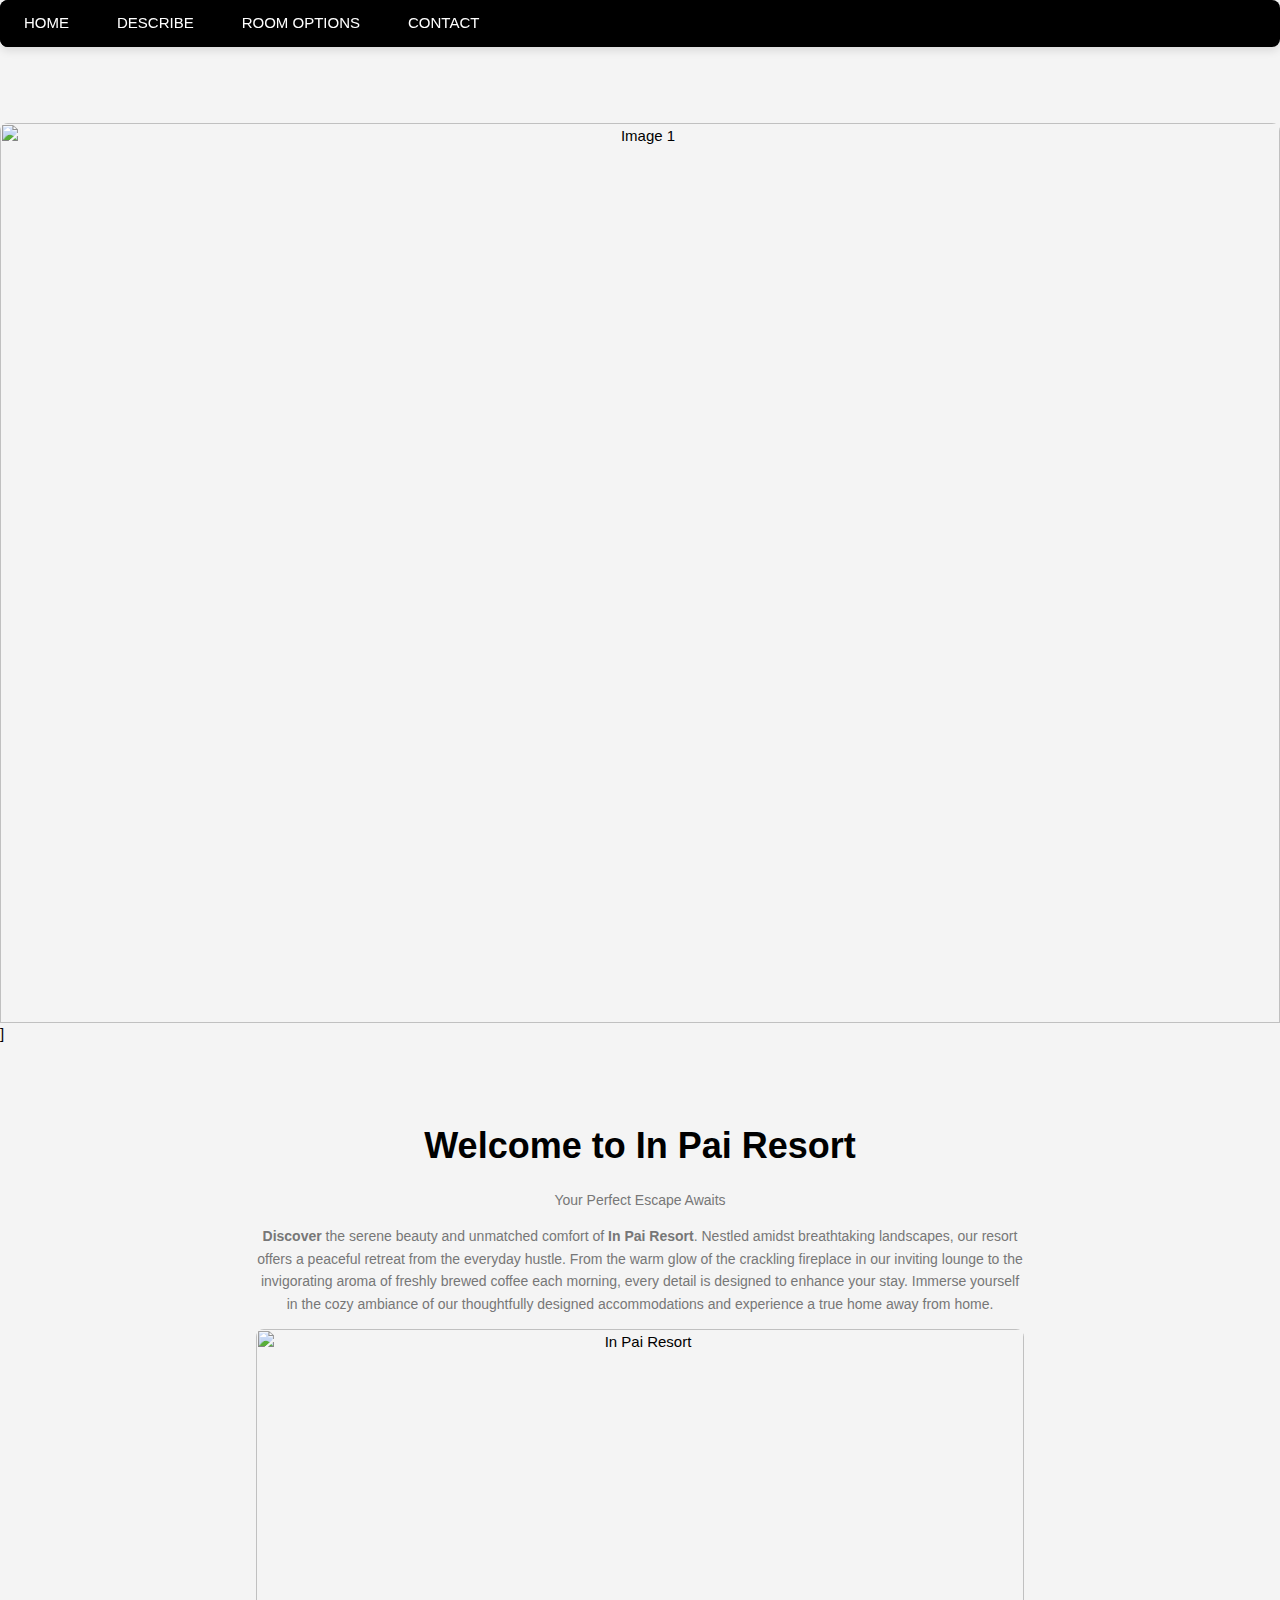
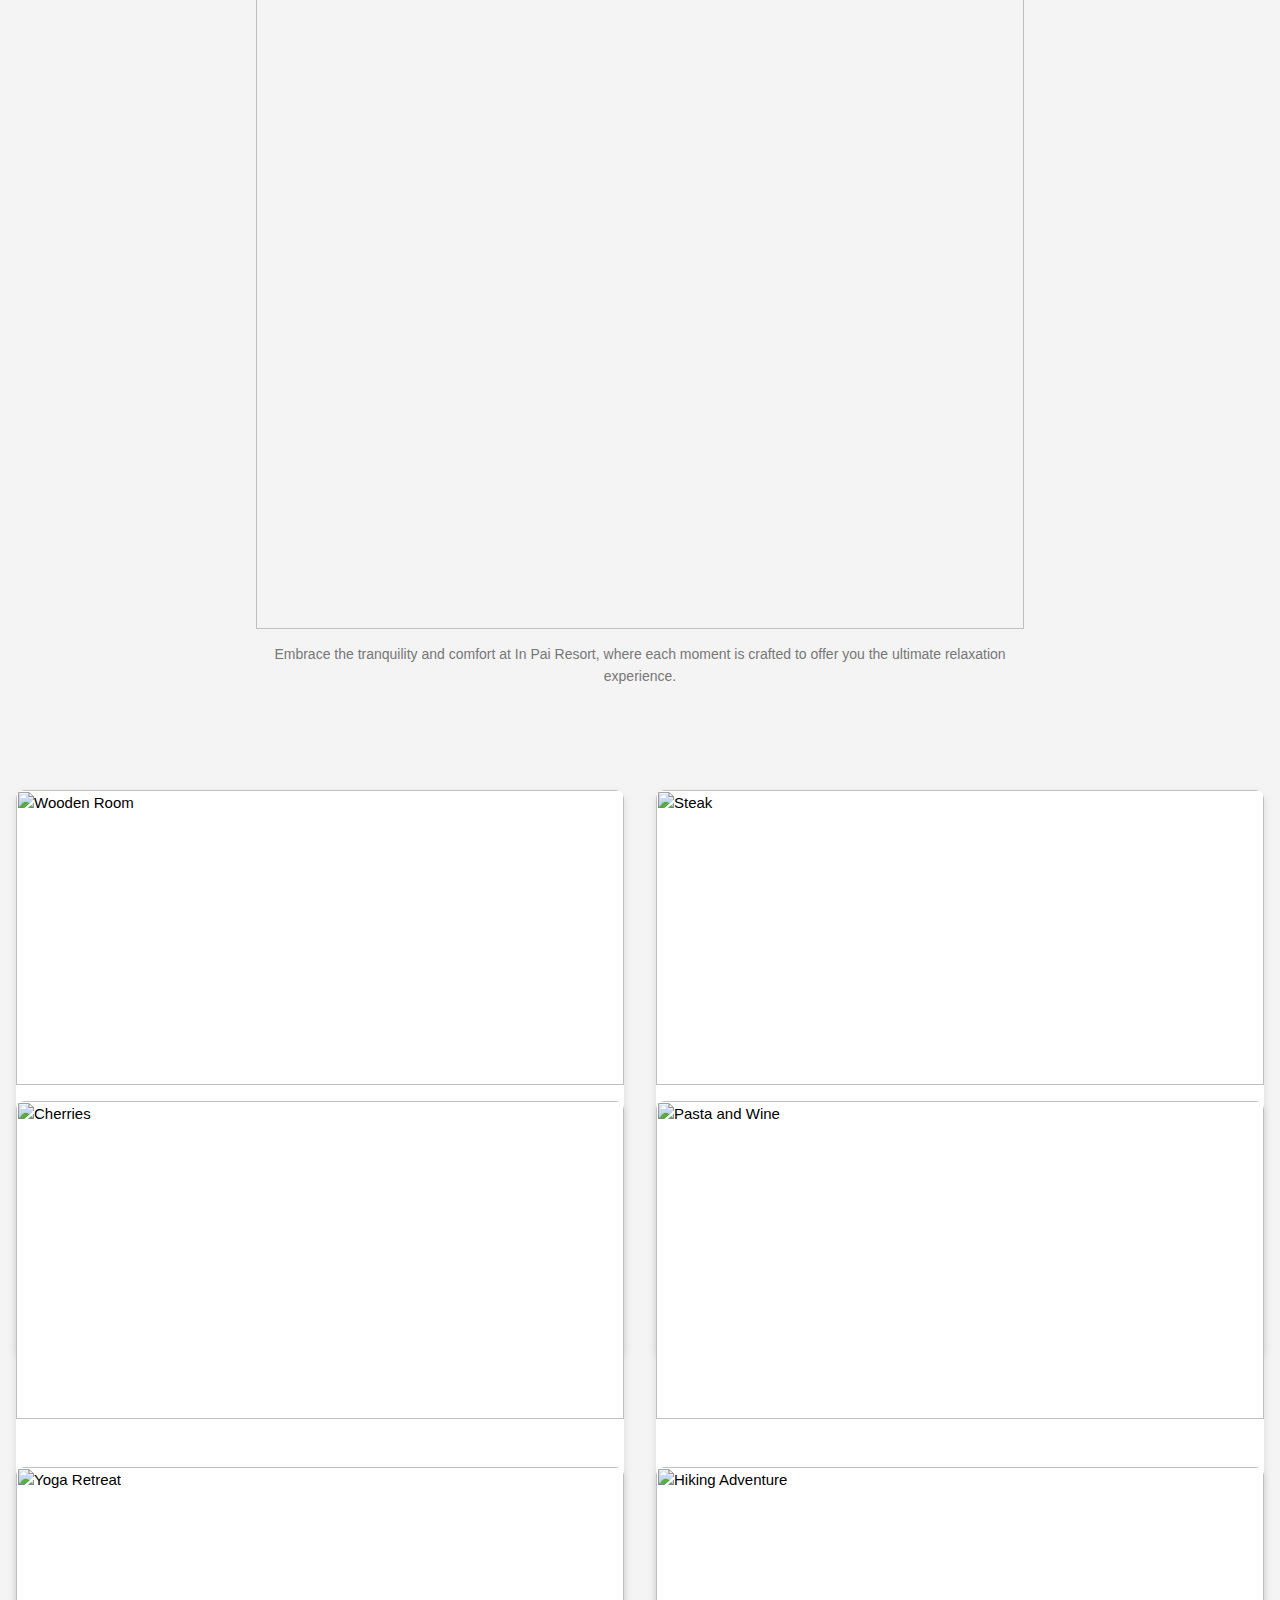
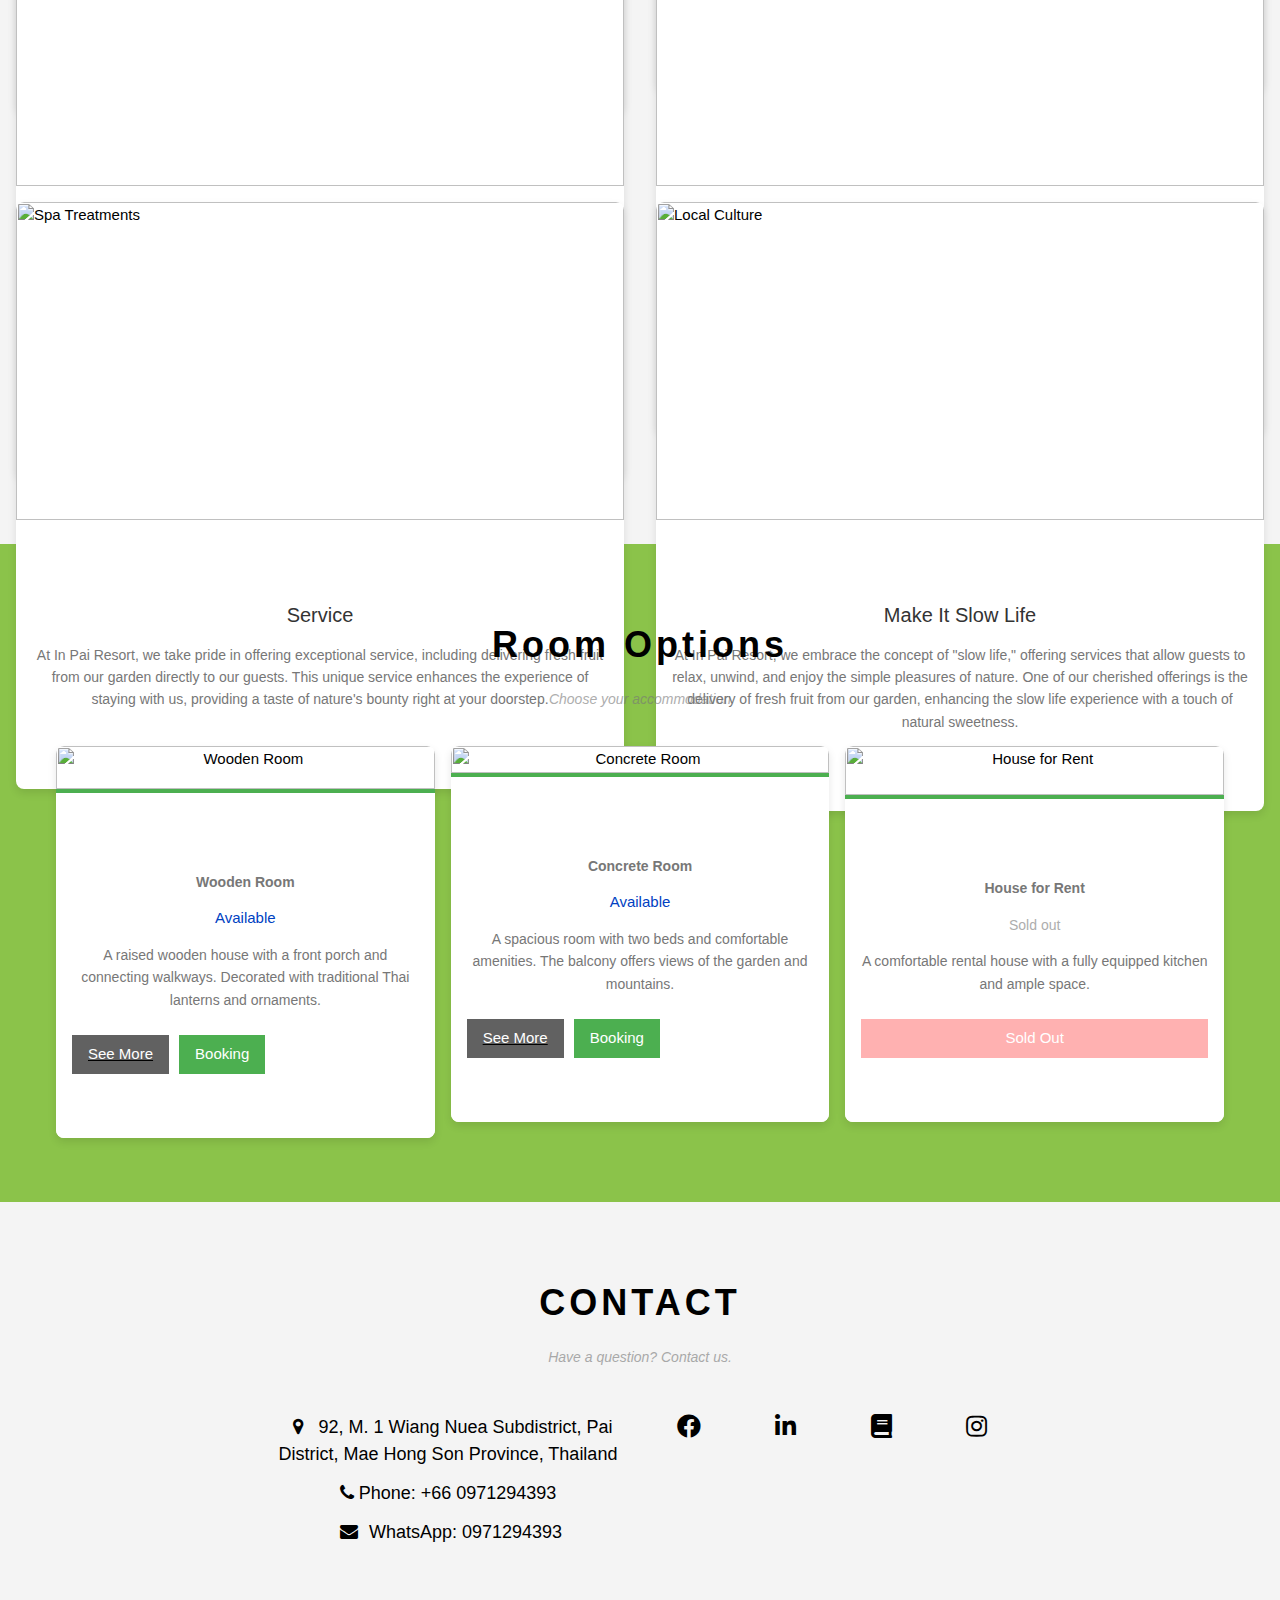
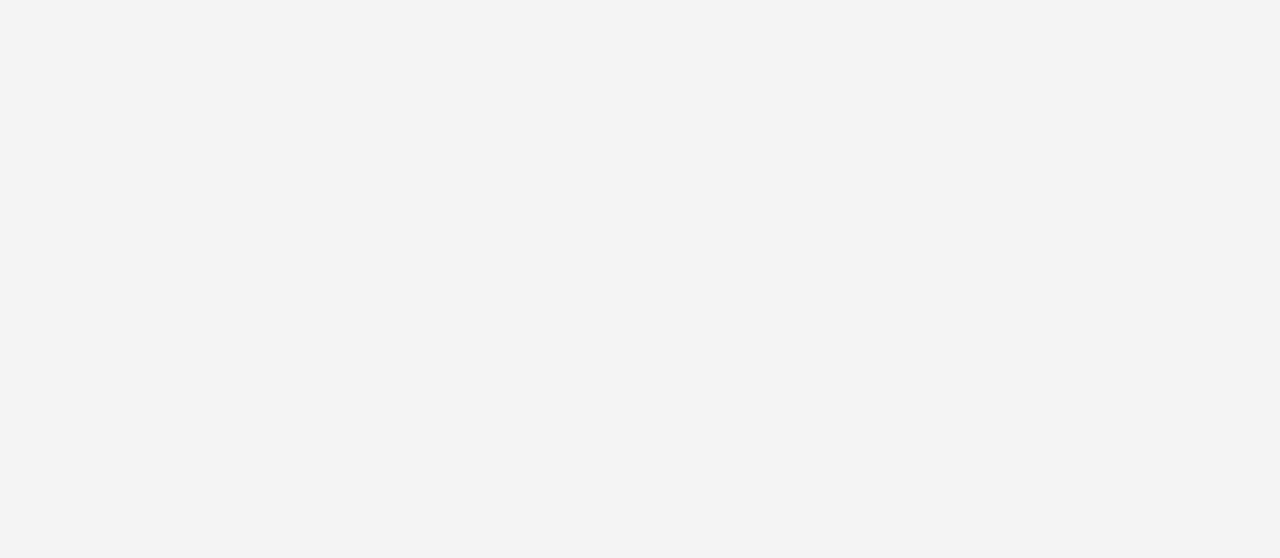
==== index.html @ e246e704 "Add files via upload" ====
!DOCTYPE html>
<html lang="en">
<head>
    <link rel="stylesheet" href="https://cdnjs.cloudflare.com/ajax/libs/font-awesome/5.15.4/css/all.min.css">
    <meta charset="UTF-8">
    <meta name="viewport" content="width=device-width, initial-scale=1">
    <title>In Pai Resort</title>
    <link rel="stylesheet" href="https://www.w3schools.com/w3css/4/w3.css">
    <link href="https://fonts.googleapis.com/css?family=Lato" rel="stylesheet">
    <link rel="stylesheet" href="https://cdnjs.cloudflare.com/ajax/libs/font-awesome/4.7.0/css/font-awesome.min.css">
    <link rel="stylesheet" href="https://unpkg.com/leaflet@1.9.3/dist/leaflet.css" />
    <link rel="stylesheet" href="cssforindex.css
    ">
    <style>
        body {
            font-family: 'Lato', sans-serif;
        }
        .mySlides {
            display: none;
        }
        .w3-bar-item:hover {
            background-color: #7e796e !important;
        }
        .w3-button {
            transition: background-color 1s;
        }
        .map-container {
            height: 500px;
            width: 100%;
            position: relative;
        }
        #map {
            width: 100%;
            height: 100%;
        }
        @media (max-width: 768px) {
            .w3-bar-item {
                display: block;
                text-align: center;
            }
            .map-container {
                height: 300px;
            }
        }
        .mySlides img {
            width: 100%;
            max-width: 1700px;
            height: auto;
        }
        @media only screen and (max-width: 600px) {
            .w3-display-bottommiddle {
                padding: 16px;
                font-size: 12px;
            }
        }
    </style>
</head>

<body>

    <div class="w3-top">
        <div class="w3-bar w3-black w3-card">
            <a class="w3-bar-item w3-button w3-padding-large w3-right w3-hide-large w3-hide-medium" href="javascript:void(0)" onclick="myFunction()" title="Toggle Navigation Menu"><i class="fa fa-bars"></i></a>
            <a href="#" class="w3-bar-item w3-button w3-padding-large w3-hide-small">HOME</a>
            <a href="#describe" class="w3-bar-item w3-button w3-padding-large w3-hide-small">DESCRIBE</a>
            <a href="#room-options" class="w3-bar-item w3-button w3-padding-large w3-hide-small">ROOM OPTIONS</a>
            <a href="#contact" class="w3-bar-item w3-button w3-padding-large w3-hide-small">CONTACT</a>
            <div class="w3-dropdown-hover w3-hide-small">
            </div>
        </div>
    </div>

    <!-- Page content -->
    <div class="w3-content" style="max-width:2000px; margin-top:100px;">
        
        <!-- Slideshow -->
        <div class="mySlides w3-display-container w3-center">
            <img src="fg.jpg" alt="Image 1">
            <div class="w3-display-bottommiddle w3-container w3-text-white w3-padding-32 w3-hide-small">
                <h3></h3>
                <p><b></b></p>
            </div>
        </div>
        <div class="mySlides w3-display-container w3-center">
            <img src="sikmaduck.jpg" alt="Image 2">
            <div class="w3-display-bottommiddle w3-container w3-text-white w3-padding-32 w3-hide-small">
                <h3></h3>
                <p><b></b></p>
            </div>
        </div>
        <div class="mySlides w3-display-container w3-center">
            <img src="ea sport.jpg" alt="Image 3">
            <div class="w3-display-bottommiddle w3-container w3-text-white w3-padding-32 w3-hide-small">
                <h3></h3>
                <p><b>Experience the beauty of Pai.</b></p>
            </div>
        </div>
        ]<meta charset="UTF-8">
        <meta name="viewport" content="width=device-width, initial-scale=1.0">
        <title>In Pai Resort</title>
        <style>
            body {
                font-family: Arial, sans-serif;
                background-color: #f4f4f4;
                margin: 0;
                padding: 0;
            }
    
            .w3-container {
                max-width: 800px;
                margin: auto;
                padding: 64px 16px;
                text-align: center;
            }
    
            .w3-container h2 {
                font-size: 36px;
                font-weight: bold;
                margin-bottom: 16px;
            }
    
            .w3-container p {
                font-size: 18px;
                color: #777;
                line-height: 1.6;
            }
    
            .w3-row-padding {
                display: flex;
                flex-wrap: wrap;
                justify-content: center;
                margin: 0 -8px;
            }
    
            .w3-quarter {
                flex: 0 0 calc(50% - 16px);
                margin: 8px;
                box-sizing: border-box;
            }
    
            .w3-card {
                background-color: white;
                border-radius: 8px;
                box-shadow: 0 4px 8px rgba(0,0,0,0.1);
                transition: transform 0.2s, box-shadow 0.2s;
                overflow: hidden;
            }
    
            .w3-card:hover {
                transform: translateY(-10px);
                box-shadow: 0 8px 16px rgba(0,0,0,0.2);
            }
    
            .w3-container h3 {
                margin: 16px 0 8px;
                font-size: 20px;
                color: #333;
            }
    
            .w3-container p {
                font-size: 14px;
                color: #777;
            }
    
            img {
                border-radius: 8px 8px 0 0;
                width: 100%;
                height: auto;
                transition: transform 0.2s;
            }
    
            .w3-card:hover img {
                transform: scale(1.05);
            }
    
            /* Responsive adjustments */
            @media only screen and (max-width: 768px) {
                .w3-quarter {
                    flex: 0 0 calc(50% - 16px);
                }
            }
    
            @media only screen and (max-width: 600px) {
                .w3-quarter {
                    flex: 0 0 100%;
                }   
            }
        </style>
    </head>
    <body>
    
  <!-- Describe Section -->
<div class="w3-container" id="describe">
    <h2>Welcome to In Pai Resort</h2>
    <p>Your Perfect Escape Awaits</p>
    <p>
        <strong>Discover</strong> the serene beauty and unmatched comfort of <strong>In Pai Resort</strong>. Nestled amidst breathtaking landscapes, our resort offers a peaceful retreat from the everyday hustle. From the warm glow of the crackling fireplace in our inviting lounge to the invigorating aroma of freshly brewed coffee each morning, every detail is designed to enhance your stay. Immerse yourself in the cozy ambiance of our thoughtfully designed accommodations and experience a true home away from home.
    </p>
    <div class="image-container">
        <img src="ignis.jpg" alt="In Pai Resort">
    </div>
    <p>Embrace the tranquility and comfort at In Pai Resort, where each moment is crafted to offer you the ultimate relaxation experience.</p>
</div>



    
    <!-- First Photo Grid -->
    <div class="w3-row-padding w3-padding-16" id="photo-grid">
        <div class="w3-quarter">
            <div class="w3-card">
                <img src="gartden.jpg" alt="Wooden Room">
                <div class="w3-container">
                    <h3>Huge garden</h3>
                    <p>A designated play area with soft grass and colorful play structures ensures that children have their own space to explore and enjoy. For those who love outdoor activities, there are open spaces perfect for yoga, picnics, or simply soaking in the natural surroundings.</p>
                </div>
            </div>
        </div>
        <div class="w3-quarter">
            <div class="w3-card">
                <img src="kitchen.jpg" alt="Steak">
                <div class="w3-container">
                    <h3>Small kitchen for sharing</h3>
                    <p>This small kitchen for sharing provides all the necessary amenities to prepare delicious meals in a comfortable and welcoming environment, encouraging a sense of community among guests at In Pai Resort.</p>
                </div>
            </div>
        </div>
        <div class="w3-quarter">
            <div class="w3-card">
                <img src="usefull.jpg" alt="Cherries">
                <div class="w3-container">
                    <h3>Mountain Views:
                       
                    
                    </h3>
                    <p> From every vantage point in the resort, guests can marvel at the towering mountains that encircle the property.
                        Sunrise and Sunset:
                        The resort's elevated position offers unparalleled views of both sunrise and sunset.
                        Quiet Ambiance:
The resort's secluded location ensures a super quiet and peaceful environment, free from the hustle and bustle of city life.</p>
                </div>
            </div>
        </div>
        <div class="w3-quarter">
            <div class="w3-card">
                <img src="koifhis.jpg" alt="Pasta and Wine">
                <div class="w3-container">
                    <h3>Supper cozy and peaceful</h3>
                    <p>In Pai Resort provides an exceptionally cozy and peaceful environment, making it an ideal retreat for those seeking comfort and tranquility. The resort's design and amenities ensure that every guest feels at home while enjoying the serene beauty of the surrounding nature.</p>
                </div>
            </div>
        </div>
    </div>
    </style>
</head>
<body>
    <!-- Second Photo Grid -->
    <div class="w3-row-padding w3-padding-16" id="activities">
        <div class="w3-quarter">
            <div class="w3-card">
                <img src="sf.jpg" alt="Yoga Retreat" style="width:100%;">
                <div class="w3-container">
                    <h3>Yoga and Exercise</h3>
                    <p>At In Pai Resort, guests have the perfect opportunity to engage in yoga and exercise amidst the serene beauty of the big garden, especially in the peaceful hours of the morning. This experience not only promotes physical well-being but also offers a deep connection with nature.</p>
                </div>
            </div>
        </div>
        <div class="w3-quarter">
            <div class="w3-card">
                <img src="my nig.jpeg" alt="Hiking Adventure" style="width:100%;">
                <div class="w3-container">
                    <h3>Hygiene Factors</h3>
                    <p>Even though In Pai Resort is a small accommodation, it places a high priority on health and cleanliness to ensure that every guest enjoys a clean, safe, and comfortable experience.</p>
                </div>
            </div>
        </div>
        <div class="w3-quarter">
            <div class="w3-card">
                <img src="kid.jpg" alt="Spa Treatments" style="width:100%;">
                <div class="w3-container">
                    <h3>Service</h3>
                    <p>At In Pai Resort, we take pride in offering exceptional service, including delivering fresh fruit from our garden directly to our guests. This unique service enhances the experience of staying with us, providing a taste of nature's bounty right at your doorstep.</p>
                </div>
            </div>
        </div>
        <div class="w3-quarter">
            <div class="w3-card">
                <img src="ui.jpeg" alt="Local Culture" style="width:100%;">
                <div class="w3-container">
                    <h3>Make It Slow Life</h3>
                    <p>At In Pai Resort, we embrace the concept of "slow life," offering services that allow guests to relax, unwind, and enjoy the simple pleasures of nature. One of our cherished offerings is the delivery of fresh fruit from our garden, enhancing the slow life experience with a touch of natural sweetness.</p>
                </div>
            </div>
        </div>
    </div>
</body>
</html>



<!-- Room Options Section -->
<div class="w3-light-green" id="room-options">
    <div class="w3-container w3-content w3-padding-64" style="max-width:1200px;">
        <h2 class="w3-wide w3-center">Room Options</h2>
        <p class="w3-opacity w3-center"><i>Choose your accommodation</i></p><br>
        
        <!-- Flexbox Container -->
        <div class="room-options-container">
            <div class="w3-card room-card">
                <img src="wooden.jpg" alt="Wooden Room" class="room-image w3-hover-opacity" onclick="openLightbox();currentSlide(1)">
                <div class="w3-container w3-white room-content">
                    <div>
                        <p><b>Wooden Room</b></p>
                        <font color="#0041C2">Available</font>
                        <p>A raised wooden house with a front porch and connecting walkways. Decorated with traditional Thai lanterns and ornaments.</p>
                    </div>
                    <div class="room-buttons">
                        <a href="busy.html" target="_blank">
                            <button class="w3-button w3-block w3-dark-grey">See More</button>
                        </a>
                        <a href="https://www.booking.com/hotel/th/inpaayriis-rth-paay123456789101112131415161718192021.th.html?label=pc-th-booking-booking-sd-yqat&sid=d4f97572cb69afcca6b08610595db63a&aid=348858&ucfs=1&arphpl=1&dest_id=8394091&dest_type=hotel&group_adults=2&req_adults=2&no_rooms=1&group_children=0&req_children=0&hpos=1&hapos=1&sr_order=popularity&srpvid=2b5122c4d2710465&srepoch=1720760211&from=searchresults#hotelTmpl" class="w3-button w3-green">Booking</a>
                    </div>
                </div>
            </div>

            <div class="w3-card w3-margin-bottom room-card">
                <img src="concrete.jpg" alt="Concrete Room" class="room-image w3-hover-opacity" />
                <div class="w3-container w3-white room-content">
                    <div>
                        <p><b>Concrete Room</b></p>
                        <font color="#0041C2">Available</font>
                        <p>A spacious room with two beds and comfortable amenities. The balcony offers views of the garden and mountains.</p>
                    </div>
                    <div class="room-buttons">
                        <a href="busy.html" target="_blank">
                            <button class="w3-button w3-block w3-dark-grey">See More</button>
                        </a>
                        <a href="https://www.booking.com/hotel/th/inpaayriis-rth-paay123456789101112131415161718192021.th.html?label=pc-th-booking-booking-sd-yqat&sid=d4f97572cb69afcca6b08610595db63a&aid=348858&ucfs=1&arphpl=1&dest_id=8394091&dest_type=hotel&group_adults=2&req_adults=2&no_rooms=1&group_children=0&req_children=0&hpos=1&hapos=1&sr_order=popularity&srpvid=2b5122c4d2710465&srepoch=1720760211&from=searchresults#hotelTmpl" class="w3-button w3-green">Booking</a>
                    </div>
                </div>
            </div>
        
            <div class="w3-card w3-margin-bottom room-card">
                <img src="ew.jpg" alt="House for Rent" class="room-image w3-hover-opacity" />
                <div class="w3-container w3-white room-content">
                    <div>
                        <p><b>House for Rent</b></p>
                        <p class="w3-opacity available">Sold out</p>
                        <p>A comfortable rental house with a fully equipped kitchen and ample space.</p>
                    </div>
                    <div class="room-buttons">
                        <button class="w3-button w3-block" style="background-color: red; color: white; border: none;" disabled>Sold Out</button>
                    </div>
                </div>
            </div>
        </div>
    </div>
</div>


</style>


      
<!-- Contact Section -->
<div class="w3-container w3-content w3-padding-64" style="max-width:800px" id="contact">
    <h2 class="w3-wide w3-center">CONTACT</h2>
    <p class="w3-opacity w3-center"><i>Have a question? Contact us.</i></p>
    <div class="w3-row w3-padding-32">
        <div class="w3-col m6 w3-large w3-margin-bottom contact-info">
            <i class="fa fa-map-marker" style="width:30px"></i> 92, M. 1 Wiang Nuea Subdistrict, Pai District, Mae Hong Son Province, Thailand<br>
            <a href="tel:+66971294393" class="w3-bar-item w3-button w3-padding-large w3-hide-small">
                <i class="fa fa-phone"></i> Phone: +66 0971294393
            </a><br>
            <i class="fa fa-envelope" style="width:30px"></i> WhatsApp: 0971294393<br>
        </div>
        
        <div class="w3-col m6 social-icons-container">
            <div class="social-icons">
                <a href="https://www.facebook.com/p/อินปาย-รีสอร์ทที่พัก-ธรรมชาติ-อปาย-จแม่ฮ่องสอน-Inpai-Resort-100075951621944/?locale=lv_LV&paipv=0&eav=AfaXboEZgVq3Zqk0ccB6xohDxWvKclvdapgMsZ6XYUPrliHJXfHIl1E-4OBZxVK12fY&_rdr" target="_blank"><i class="fab fa-facebook-f fa-2x"></i></a>
                <a href="https://www.agoda.com/" target="_blank"><i class="fab fa-linkedin-in fa-2x"></i></a>
                <a href="https://www.booking.com/" target="_blank"><i class="fas fa-book fa-2x"></i></a>
                <a href="https://www.instagram.com/" target="_blank"><i class="fab fa-instagram fa-2x"></i></a>
            </div>
        </div>
    </div>
</div>

<style>
    .social-icons-container {
        display: flex;
        justify-content: center;
        align-items: center;
        flex-wrap: wrap;
    }

    .social-icons {
        display: flex;
        justify-content: space-around;
        align-items: center;
        width: 100%;
    }

    .social-icons a {
        color: inherit;
        text-decoration: none;
        margin: 0 10px;
    }
    
    .social-icons a i {
        font-size: 24px; /* Adjust the icon size */
    }

    @media screen and (max-width: 600px) {
        .social-icons a i {
            font-size: 20px; /* Adjust the icon size for smaller screens */
        }
    }
</style>

<script src="https://kit.fontawesome.com/a076d05399.js"></script>

<!-- Leaflet Map -->
<div class="map-container">
    <div id="map"></div>
</div>

<script src="https://unpkg.com/leaflet@1.9.3/dist/leaflet.js"></script>
<script>
    var map = L.map('map').setView([19.3918236, 98.4507222], 15);
    L.tileLayer('https://{s}.tile.openstreetmap.org/{z}/{x}/{y}.png', {
        attribution: '&copy; <a href="https://www.openstreetmap.org/copyright">OpenStreetMap</a> contributors'
    }).addTo(map);
    L.marker([19.3918236, 98.4507222]).addTo(map)
        .bindPopup('In Pai Resort')
        .openPopup();
</script>

<script>
    var slideIndex = 0;
    carousel();

    function carousel() {
        var i;
        var x = document.getElementsByClassName("mySlides");
        for (i = 0; i < x.length; i++) {
            x[i].style.display = "none";
        }
        slideIndex++;
        if (slideIndex > x.length) {slideIndex = 1}
        x[slideIndex-1].style.display = "block";
        setTimeout(carousel, 2000); // Change image every 2 seconds
    }

    function myFunction() {
        var x = document.getElementById("navDemo");
        if (x.className.indexOf("w3-show") == -1) {
            x.className += " w3-show";
        } else {
            x.className = x.className.replace(" w3-show", "");
        }
    }
</script>
---- cssforindex.css ----
/* Flexbox Container for Room Options */
.room-options-container {
    display: flex;
    flex-wrap: wrap;
    gap: 16px;
    justify-content: center;
}

/* Flex Item for each Room Card */
.room-card {
    flex: 1 1 calc(33.333% - 32px); /* Adjust the percentage as needed */
    display: flex;
    flex-direction: column;
    box-shadow: 0 8px 16px rgba(0,0,0,0.3);
    border-radius: 8px;
    overflow: hidden;
}

/* Responsive adjustments */
@media (max-width: 768px) {
    .room-card {
        flex: 1 1 calc(50% - 32px);
    }
}

@media (max-width: 480px) {
    .room-card {
        flex: 1 1 100%;
    }
}

/* Styling for Room Image */
.room-image {
    width: 100%;
    border-bottom: 4px solid #4CAF50;
}

/* Styling for Room Content */
.room-content {
    flex: 1;
    display: flex;
    flex-direction: column;
    padding: 20px;
}

/* Styling for Room Buttons */
.room-buttons {
    display: flex;
    gap: 10px;
    margin-top: 10px;
}
/* Base styles */
#w3-container {
    background: #f5f5dc;
    padding: 60px 20px;
    border-radius: 20px;
    box-shadow: 0 12px 24px rgba(0, 0, 0, 0.15);
    max-width: 900px;
    margin: 40px auto;
    text-align: center;
    display: grid;
    grid-template-columns: 1fr;
    gap: 20px;
}

#w3-container h2 {
    font-weight: bold;
    font-size: 28px; /* Increase font size */
    color: #000000; /* Change color to black */
    margin-bottom: 20px;
    text-transform: uppercase;
    letter-spacing: 1px;
}

#w3-container p {
    font-size: 20px; /* Increase font size */
    color: #000000; /* Change color to black */
    line-height: 1.8;
    margin: 0;
}

#w3-container img {
    width: 100%;
    max-width: 750px;
    border-radius: 12px;
    box-shadow: 0 8px 16px rgba(0, 0, 0, 0.2);
}

@media (min-width: 768px) {
    #w3-container {
        grid-template-columns: 1fr 1fr;
        text-align: left;
    }

    #w3-container h2, #w3-container p {
        font-size: 22px; /* Adjust font size for larger screens */
    }
}
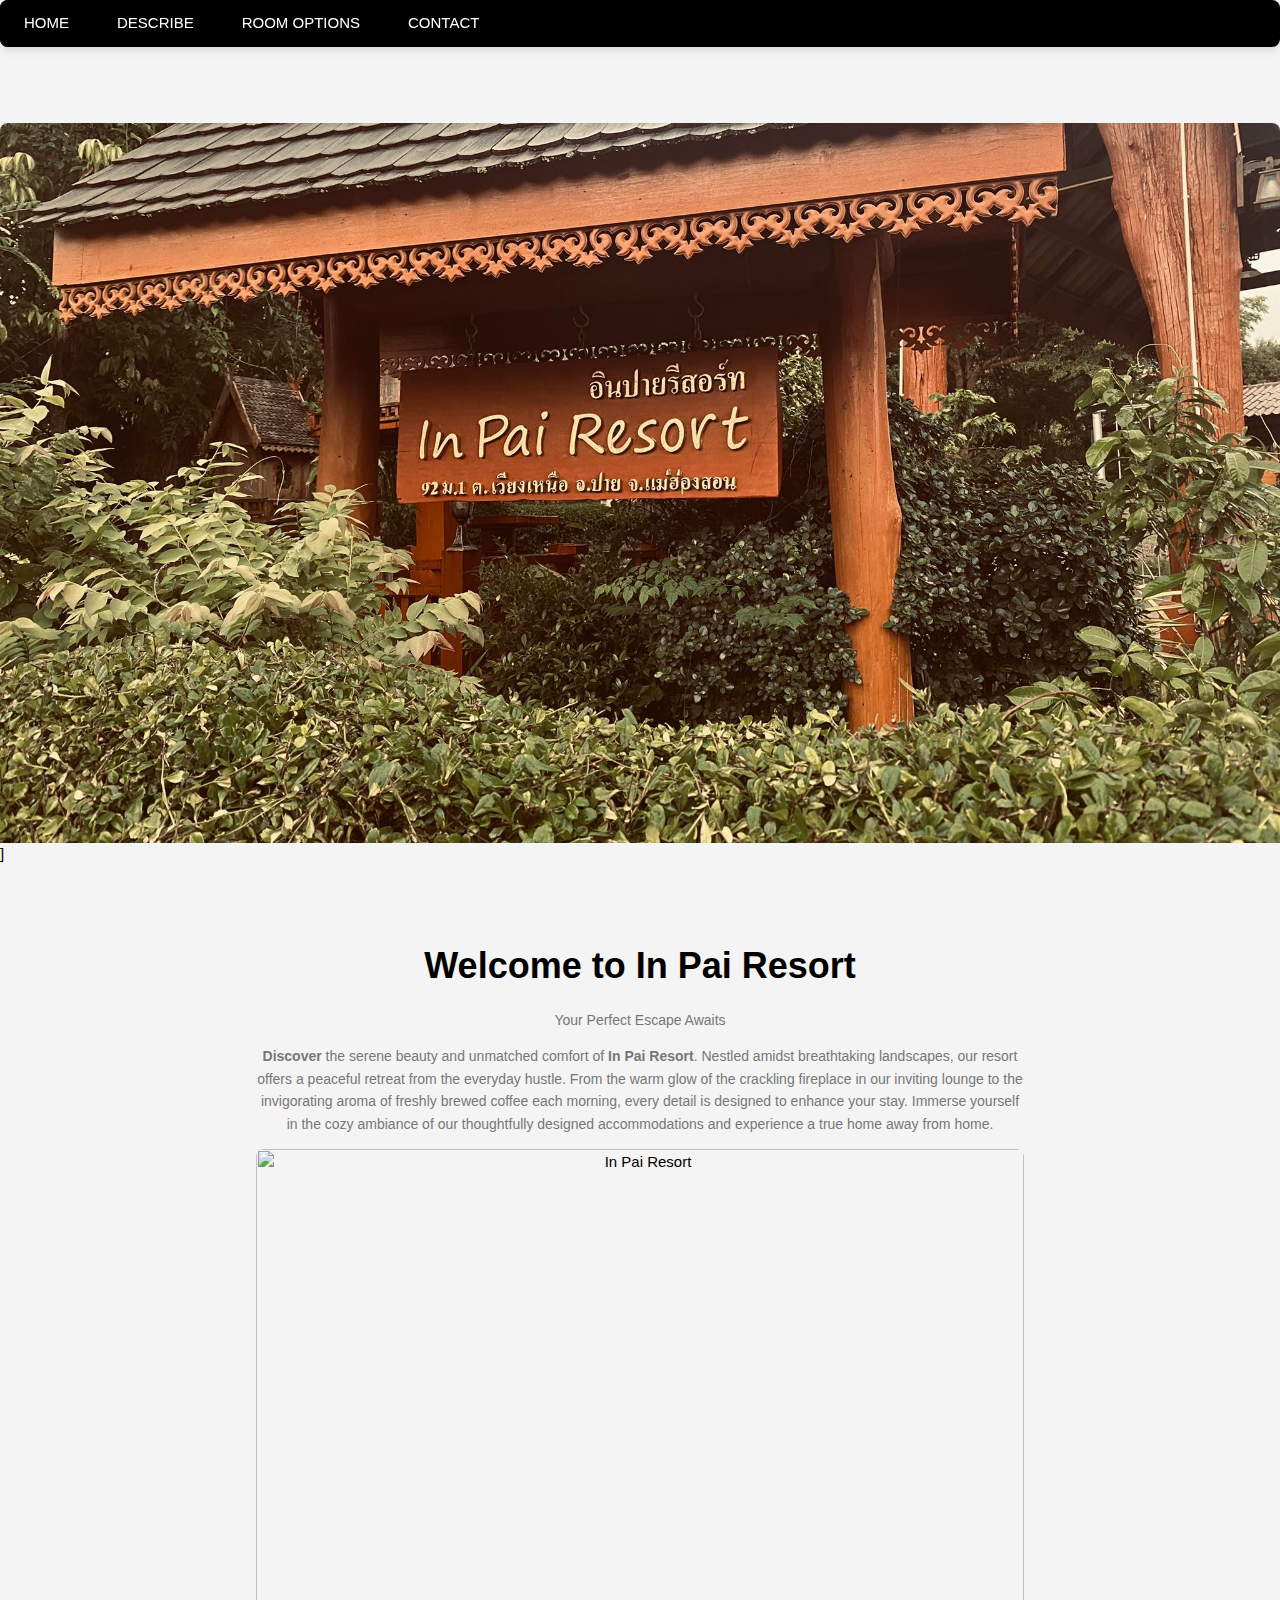
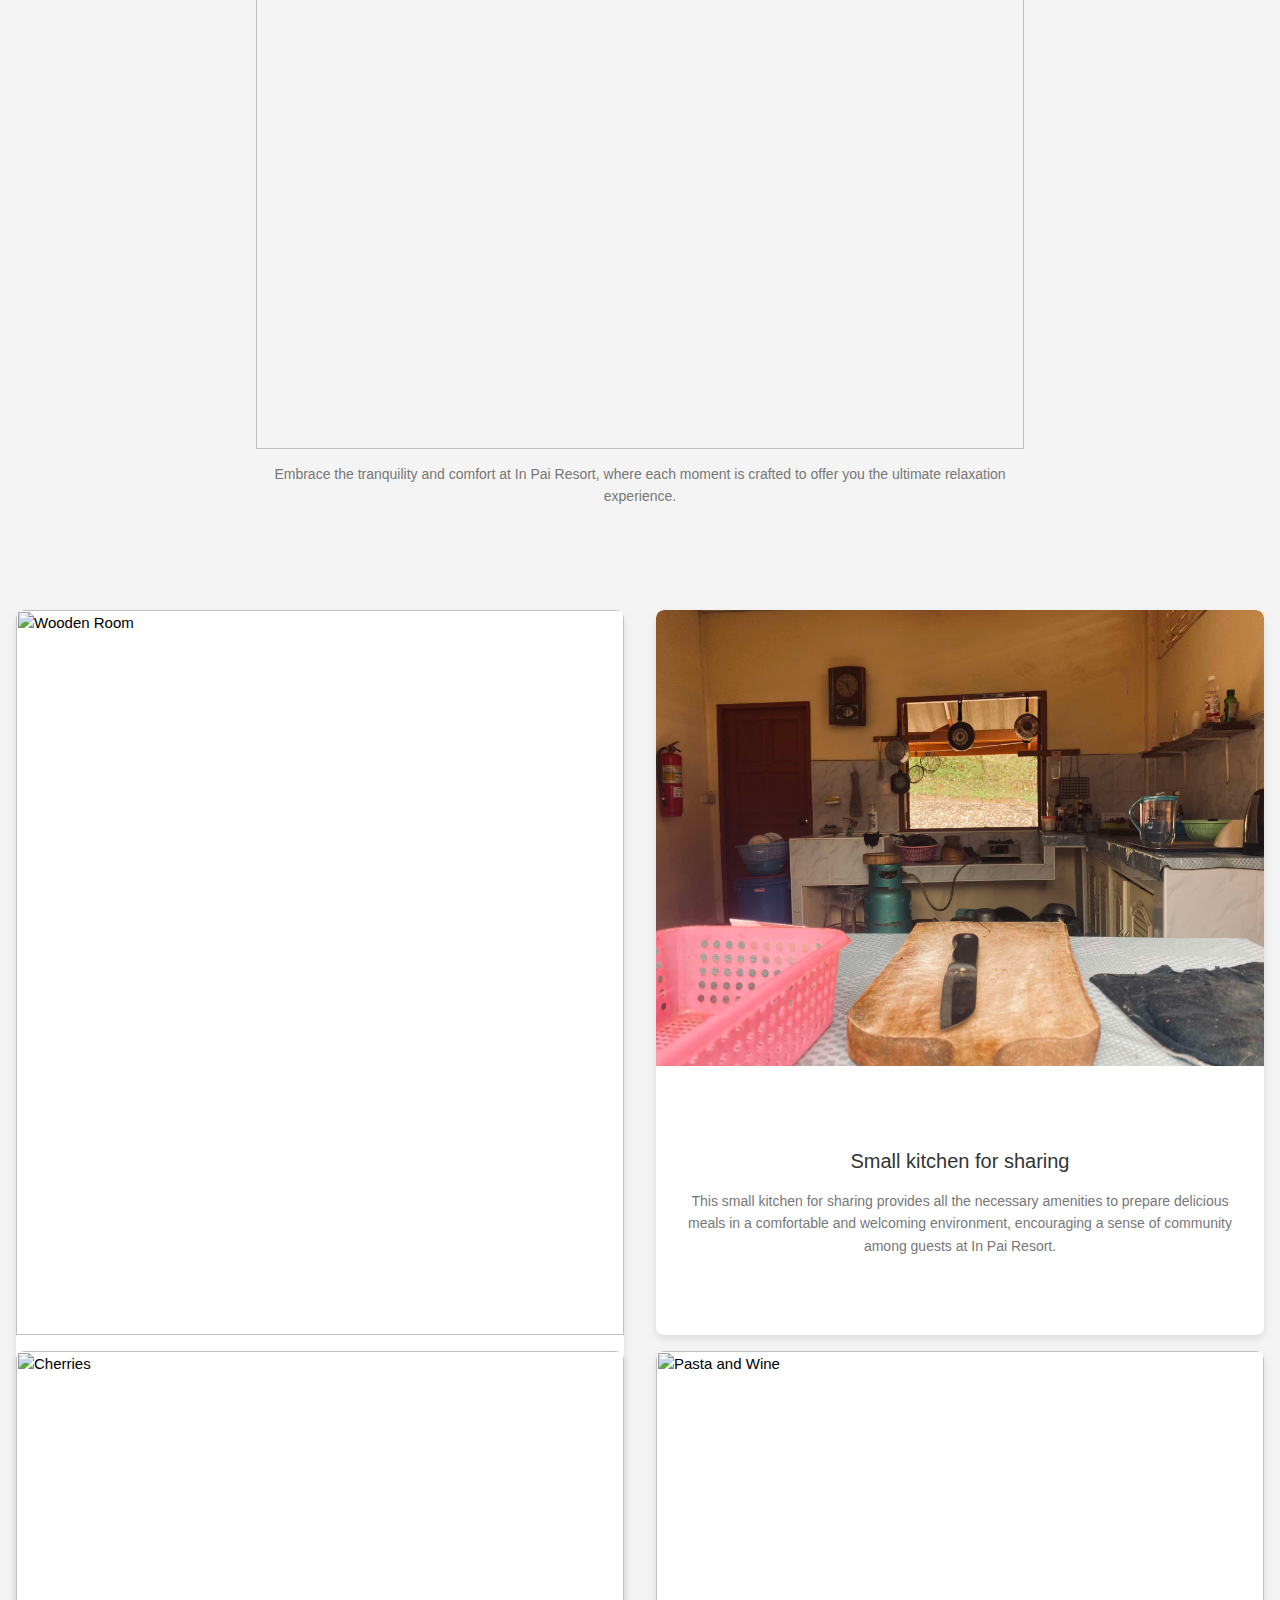
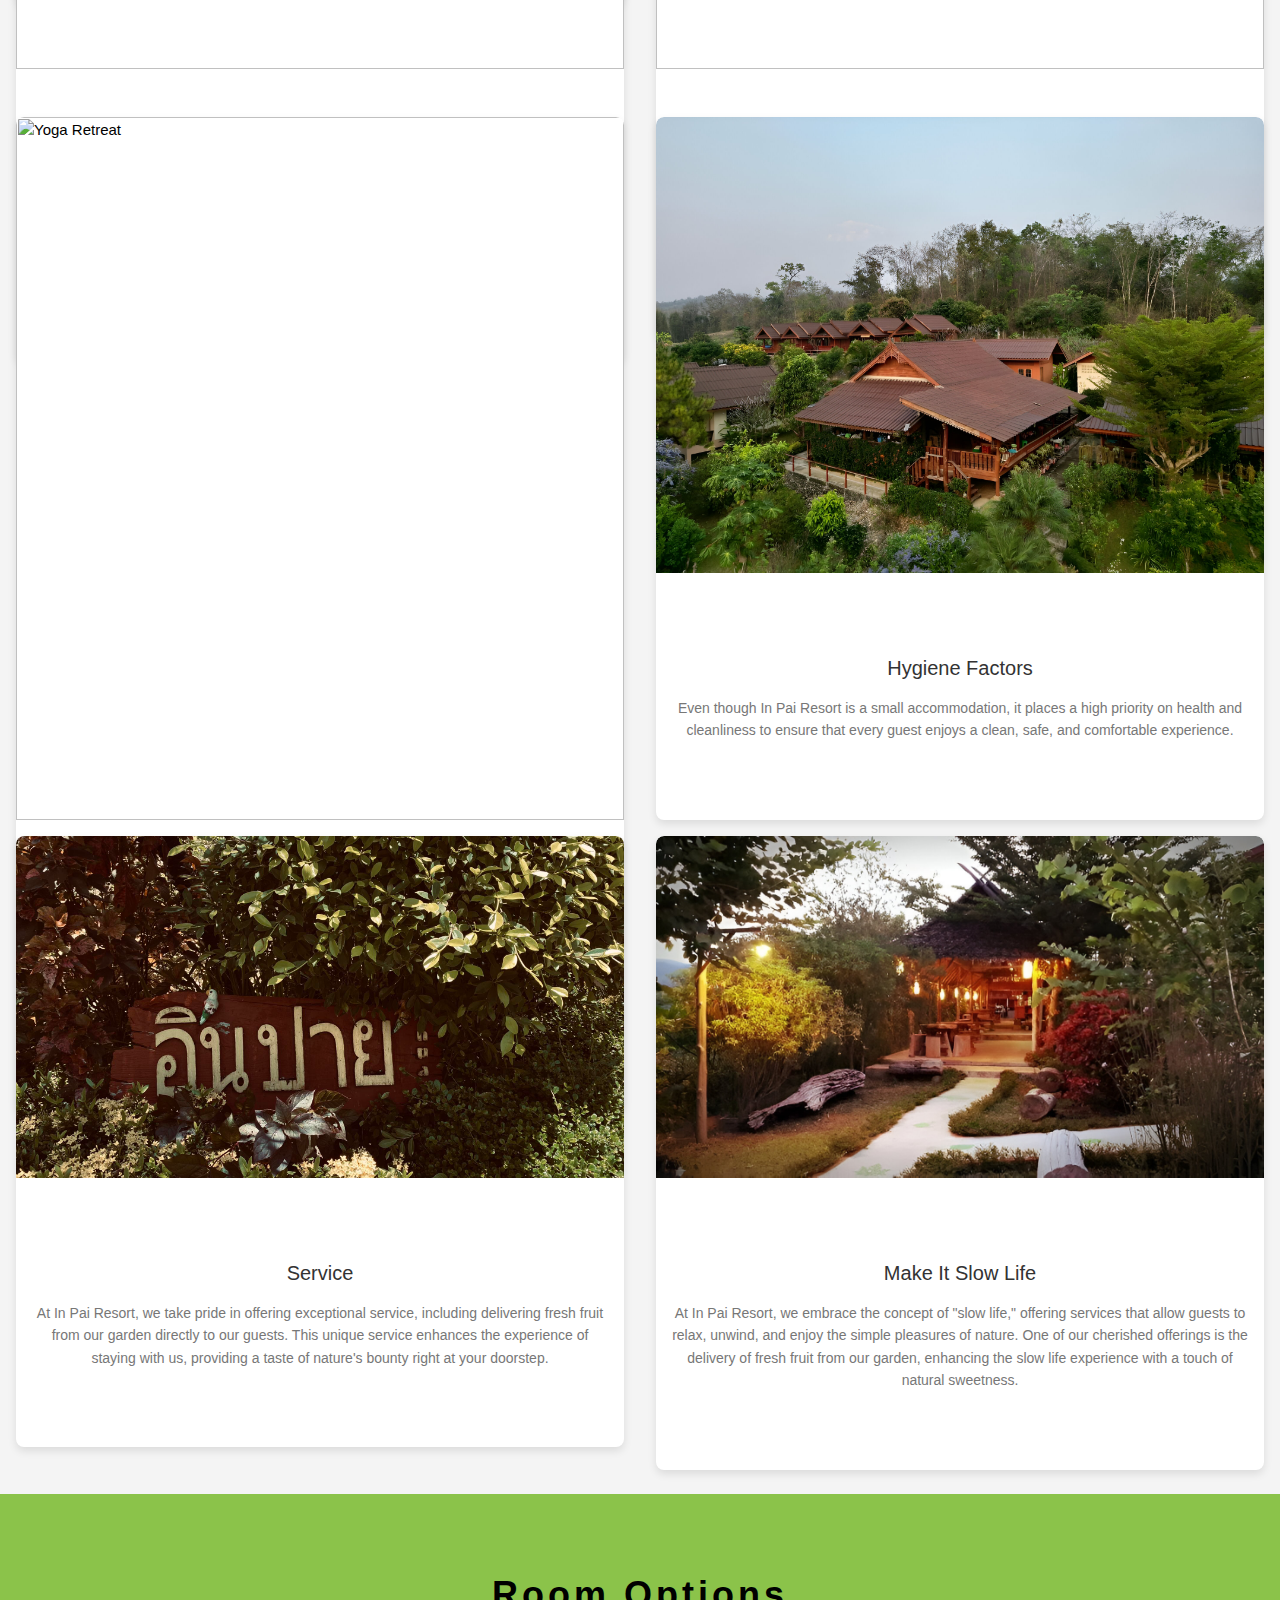
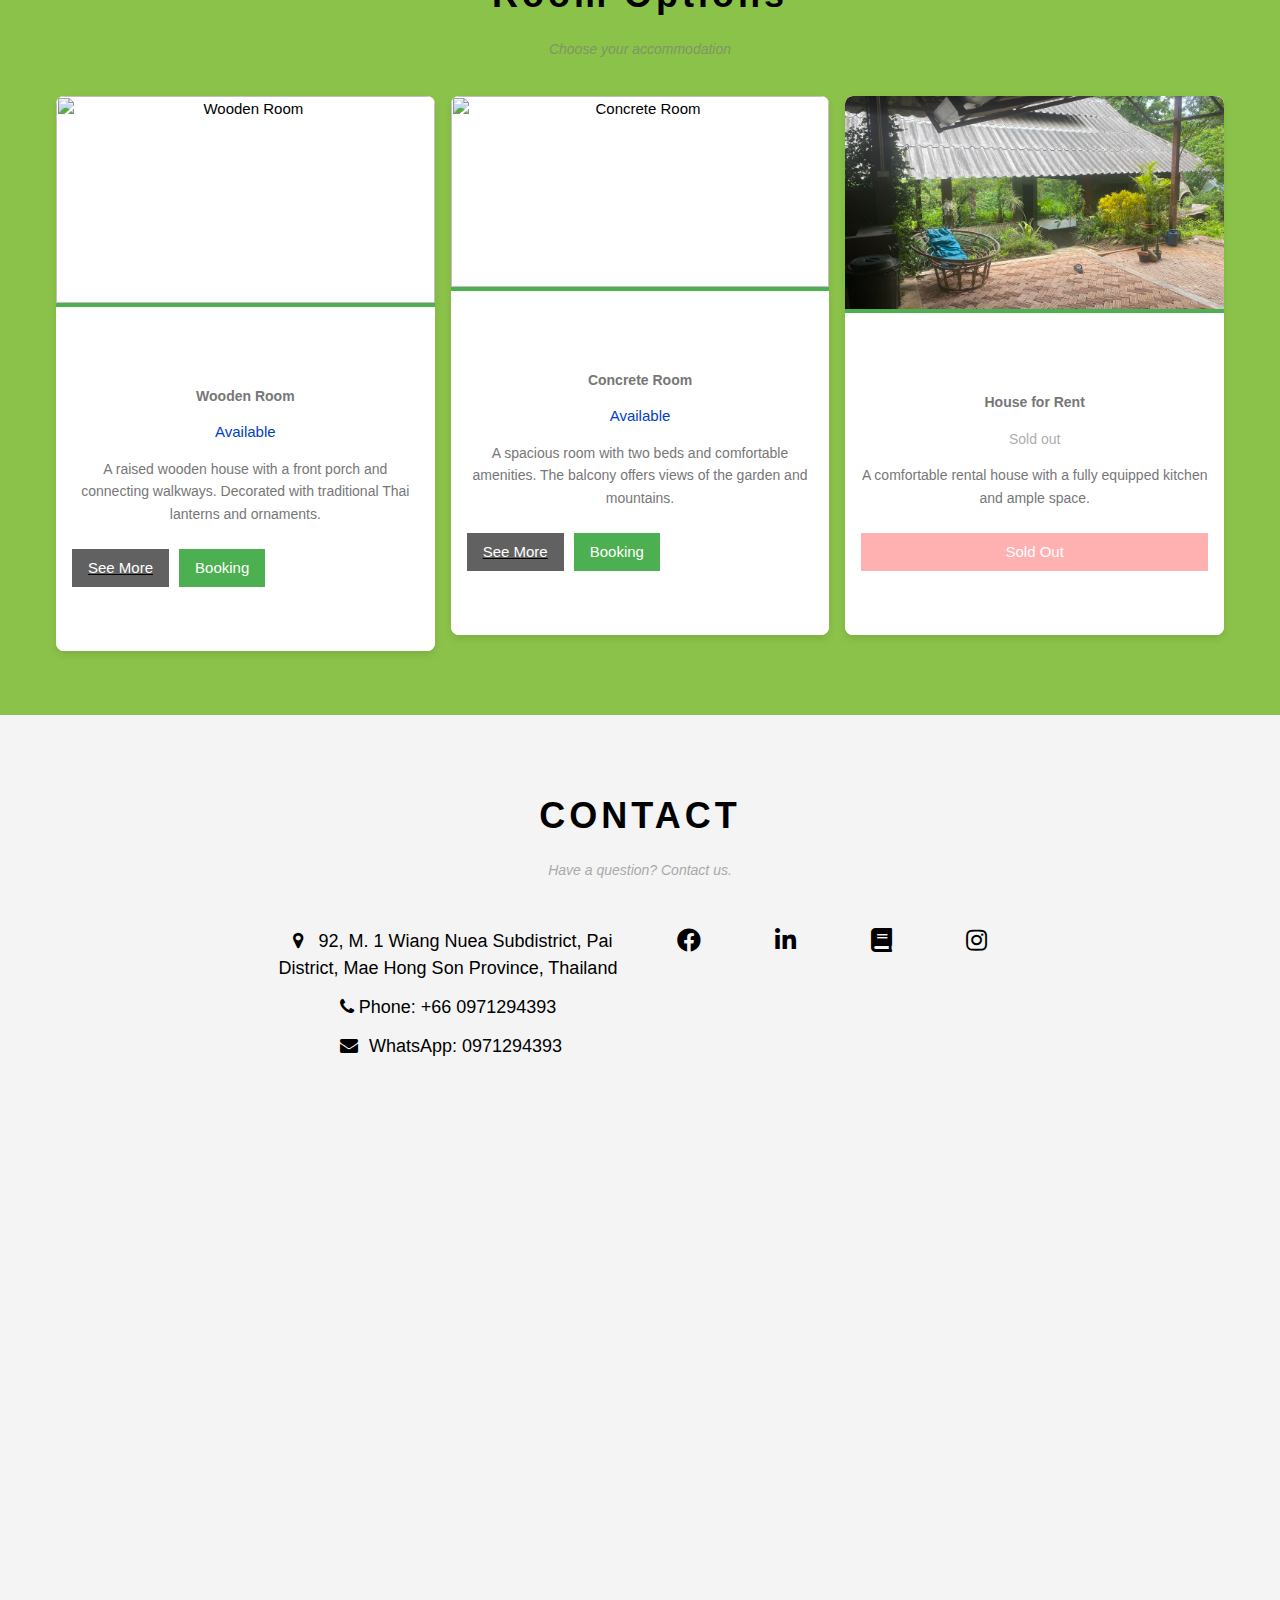
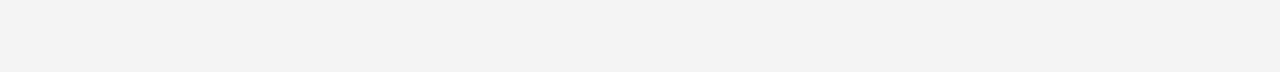
==== commit f65ac5b3: "Update index.html" ====
--- a/index.html
+++ b/index.html
@@ -3,6 +3,7 @@
 <head>
     <link rel="stylesheet" href="https://cdnjs.cloudflare.com/ajax/libs/font-awesome/5.15.4/css/all.min.css">
     <meta charset="UTF-8">
+    <meta name="google-site-verification" content="F5Q71HSv7Qy04fyAhSxfHJXgopv90ylQl7J-E5xR9Cw" />
     <meta name="viewport" content="width=device-width, initial-scale=1">
     <title>In Pai Resort</title>
     <link rel="stylesheet" href="https://www.w3schools.com/w3css/4/w3.css">
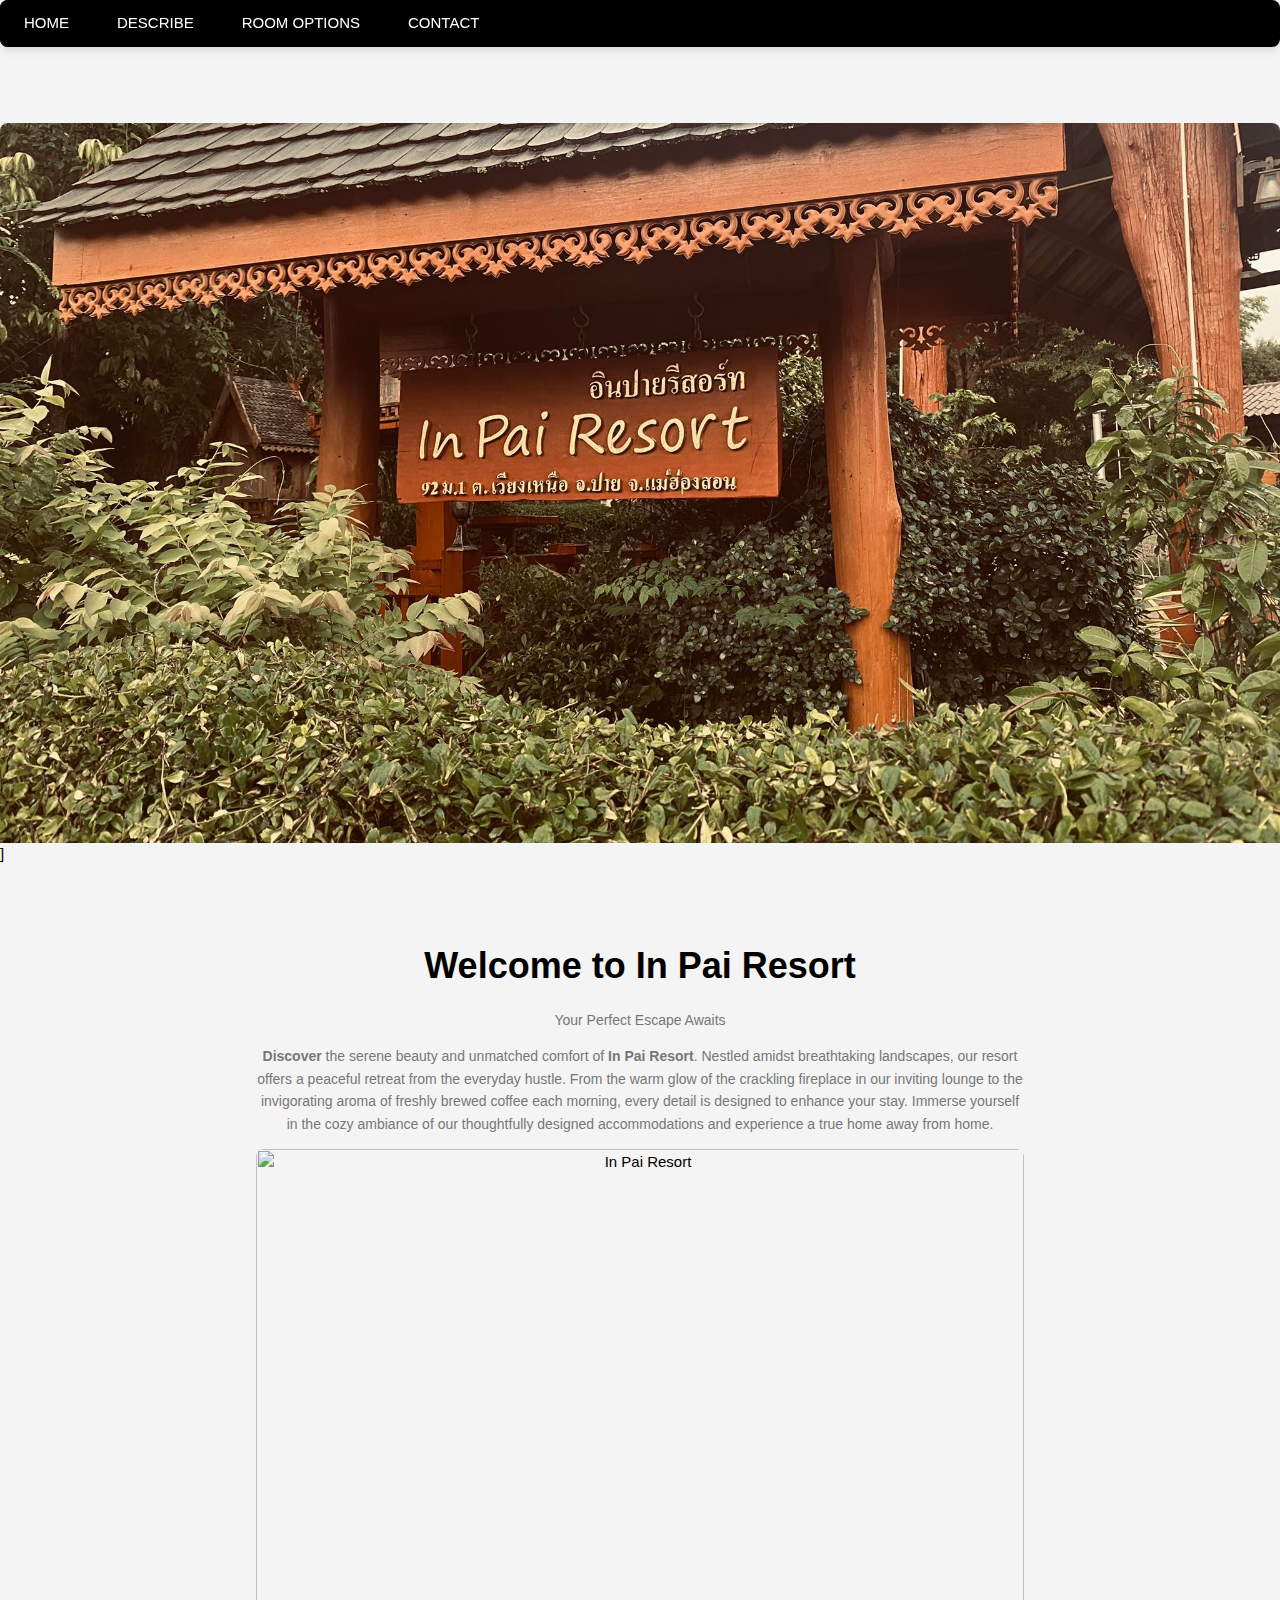
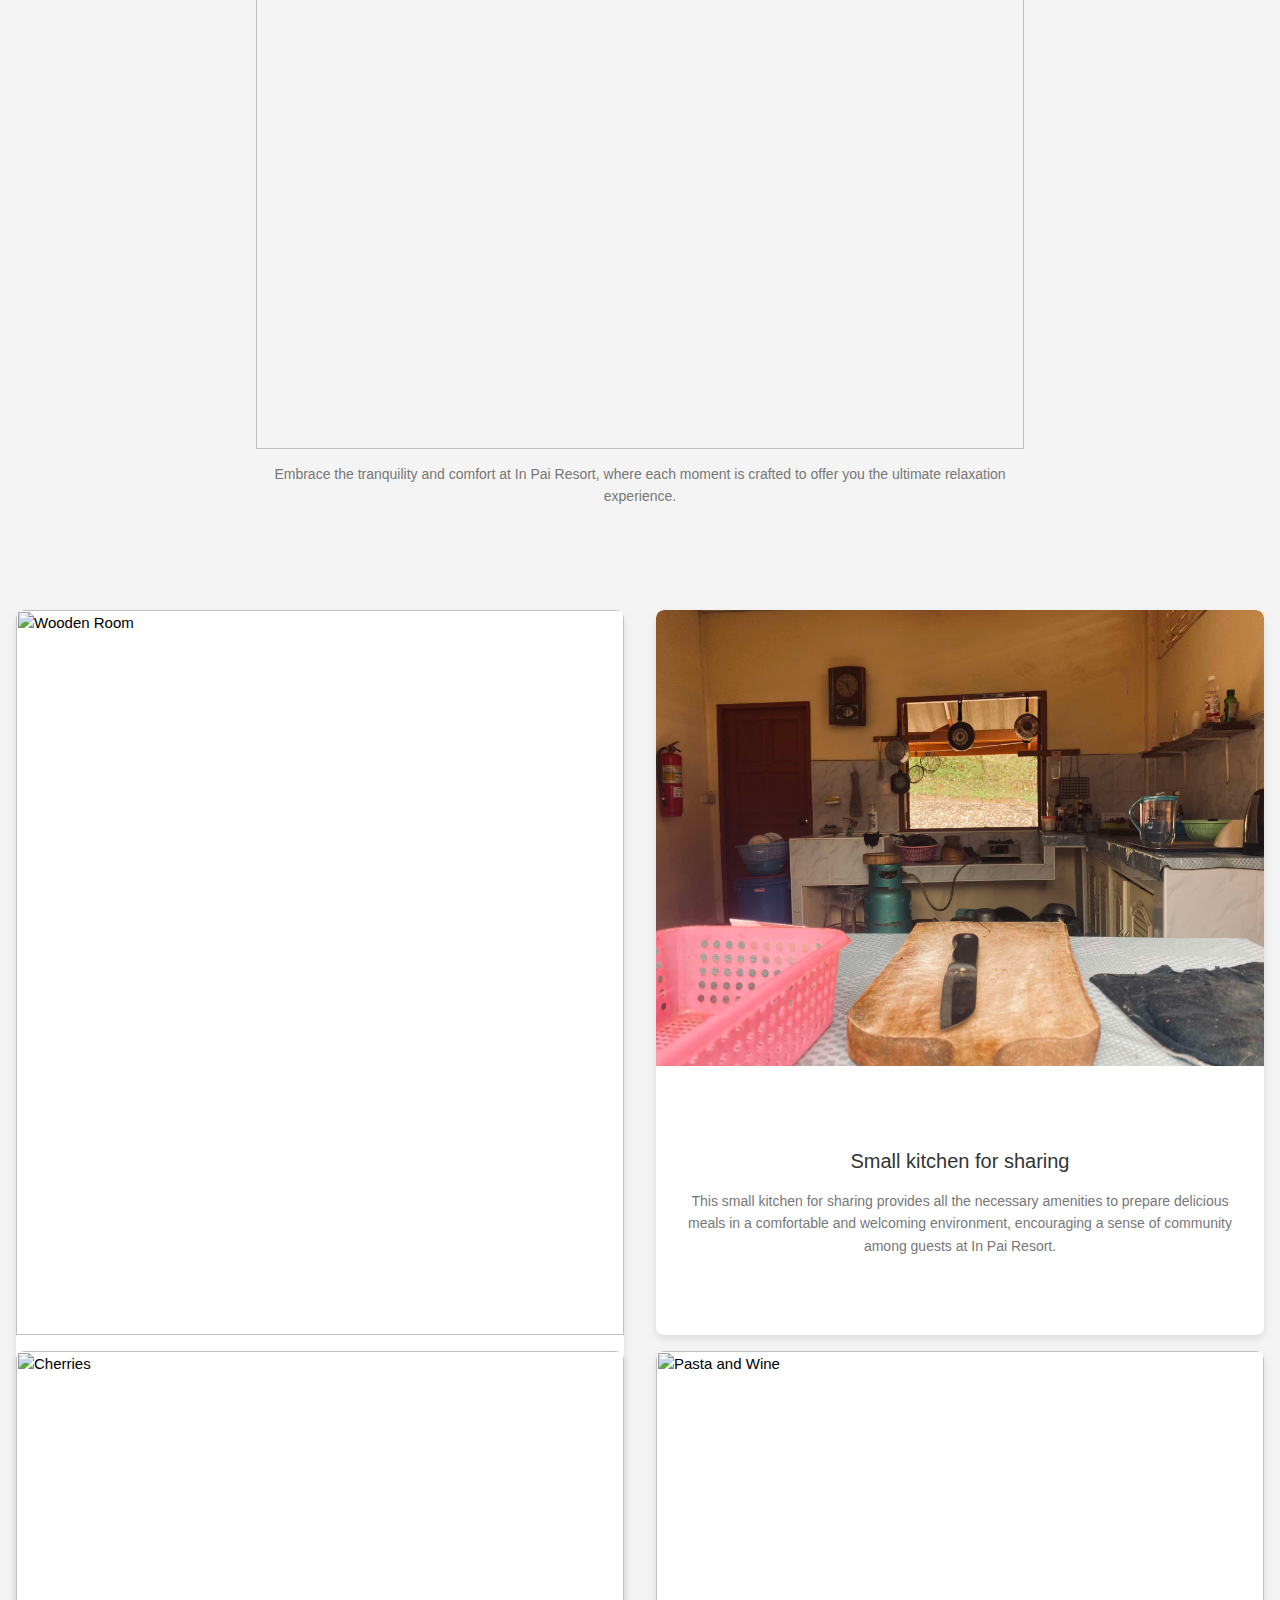
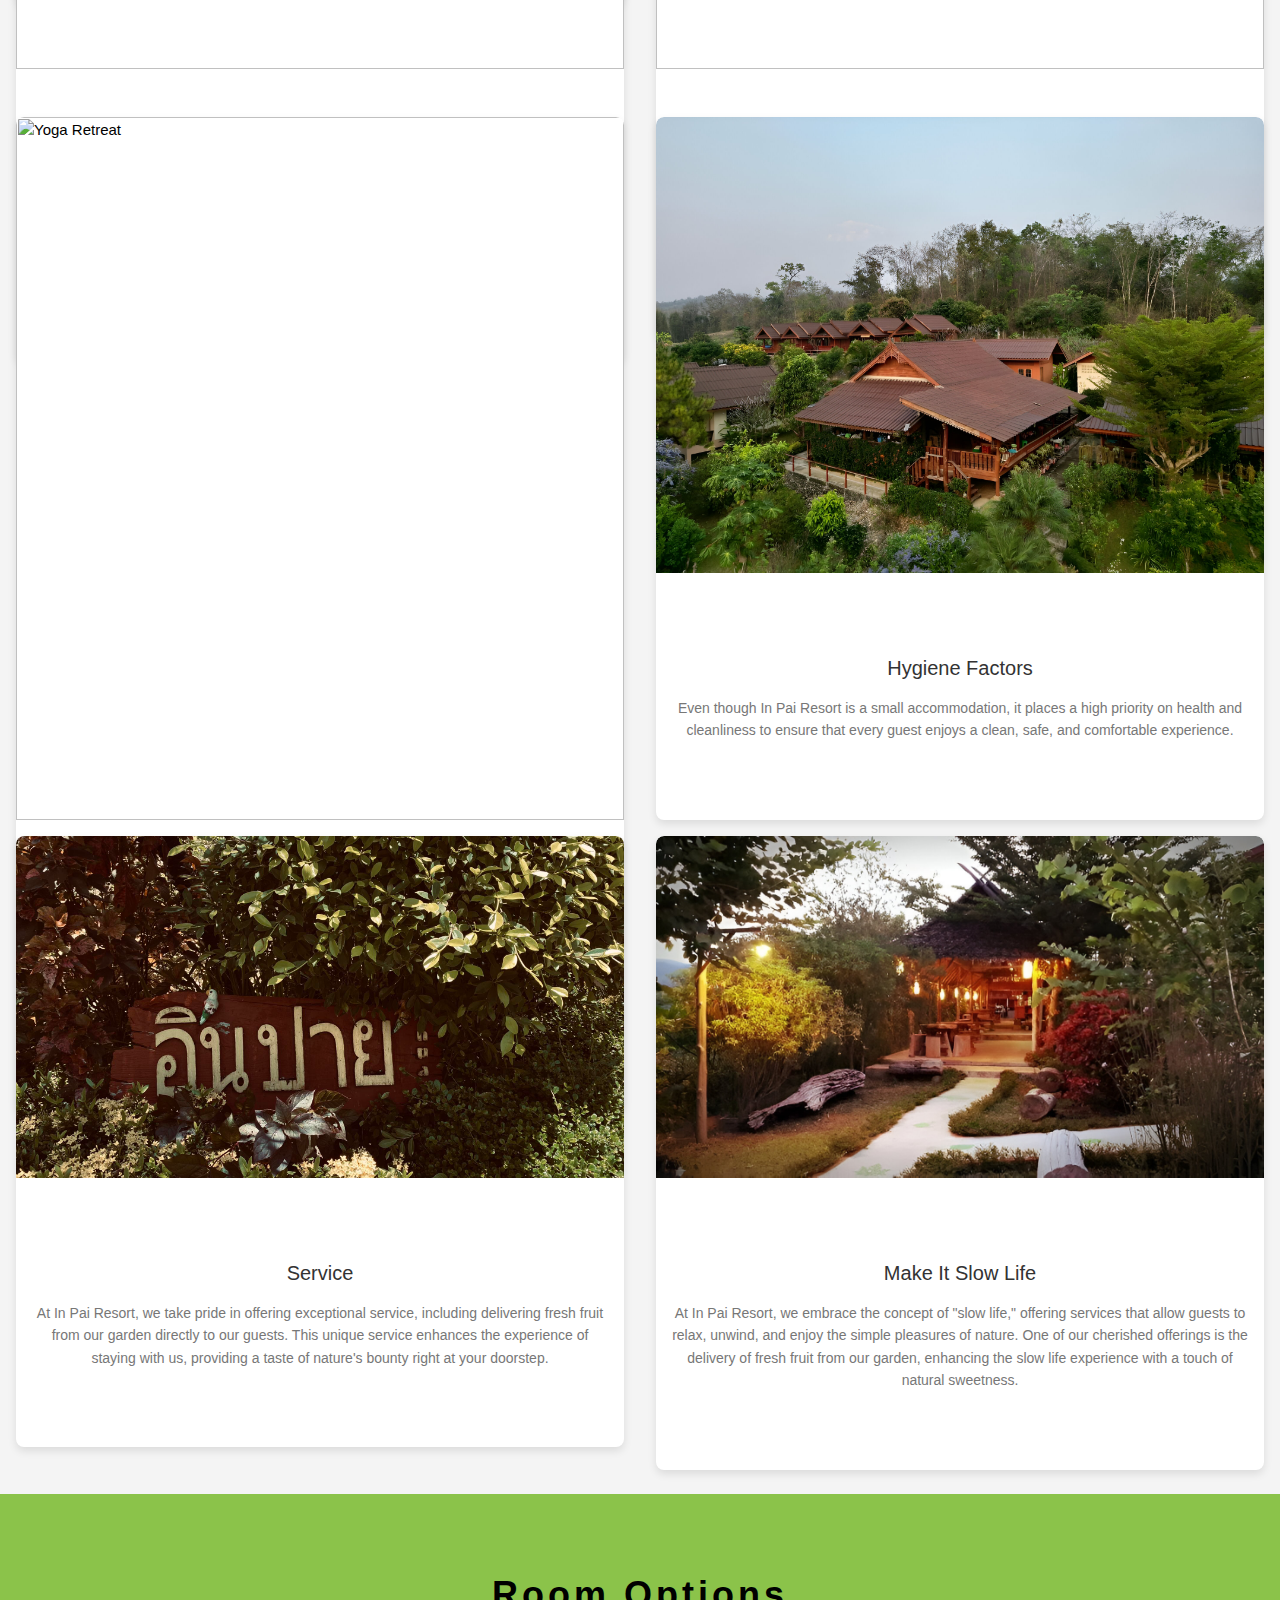
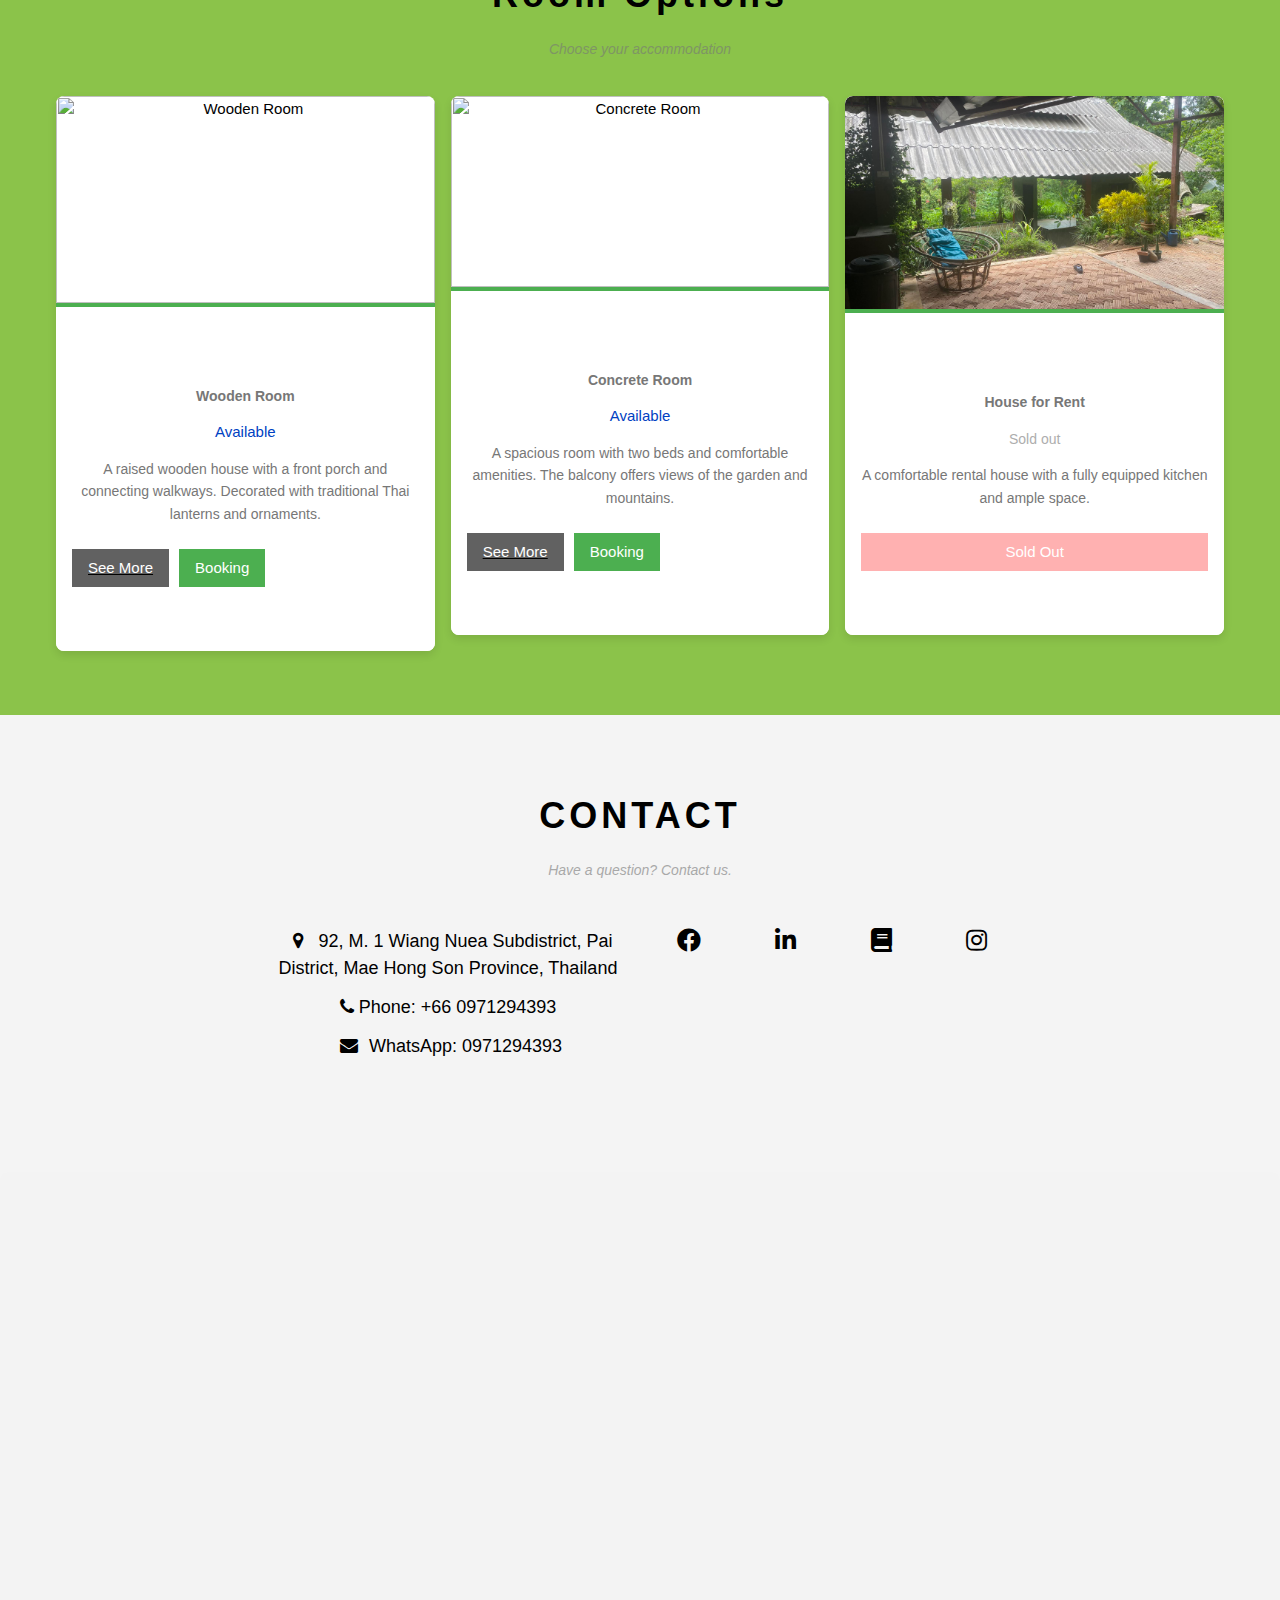
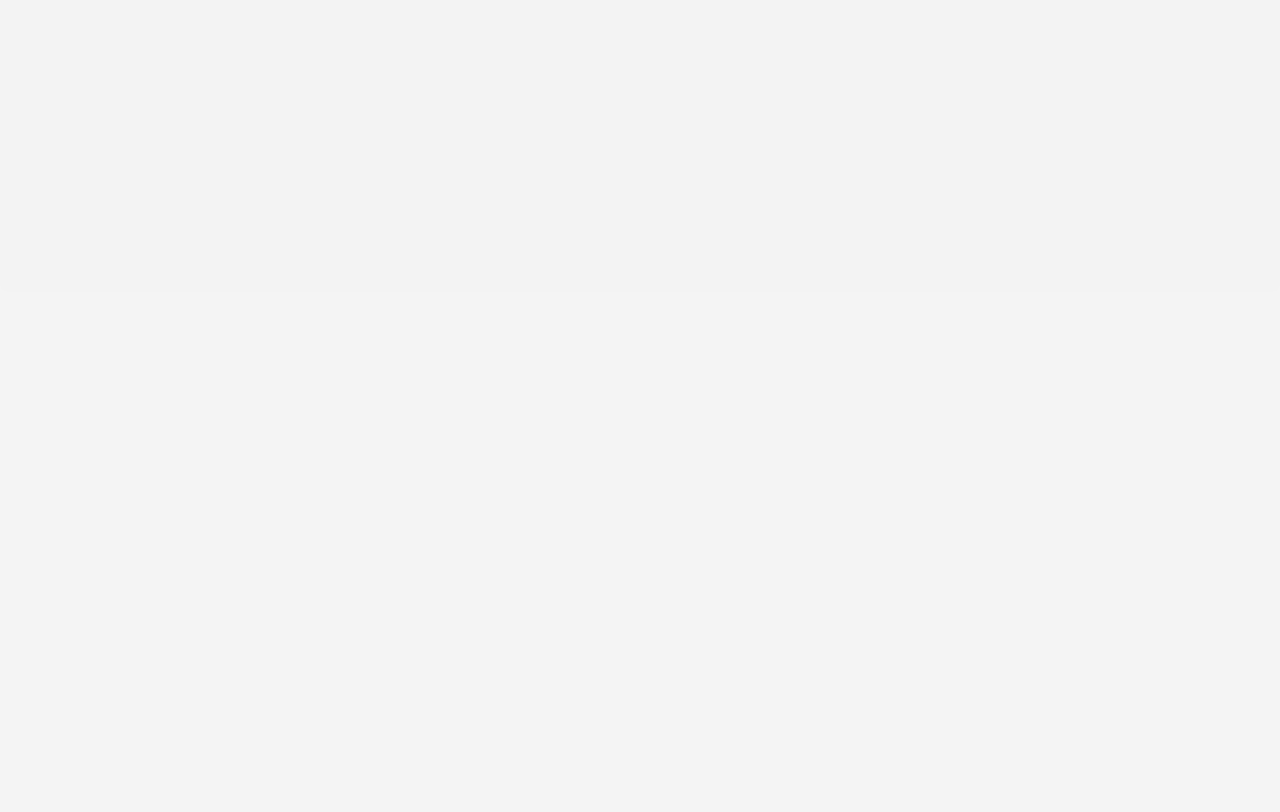
==== commit b922d555: "Update index.html" ====
--- a/index.html
+++ b/index.html
@@ -418,7 +418,32 @@
         }
     }
 </style>
-
+<style>
+    /* การจัดการขนาดของ iframe */
+    .iframe-container {
+      position: relative;
+      width: 100%;
+      padding-top: 56.25%; /* อัตราส่วน 16:9 */
+      margin-bottom: 20px; /* ช่องว่างด้านล่าง */
+      overflow: hidden;
+      background: #f3f3f3; /* พื้นหลังเบลอ */
+      border-radius: 8px; /* มุมโค้งมน */
+    }
+
+    .iframe-container iframe {
+      position: absolute;
+      top: 0;
+      left: 0;
+      width: 100%;
+      height: 100%;
+      border: 0;
+    }
+  </style>
+</head>
+<body>
+  <div class="iframe-container">
+    <iframe src="https://forms.office.com/r/R99dudeey3?embed=true" allowfullscreen webkitallowfullscreen mozallowfullscreen msallowfullscreen></iframe>
+  </div>
 <script src="https://kit.fontawesome.com/a076d05399.js"></script>
 
 <!-- Leaflet Map -->
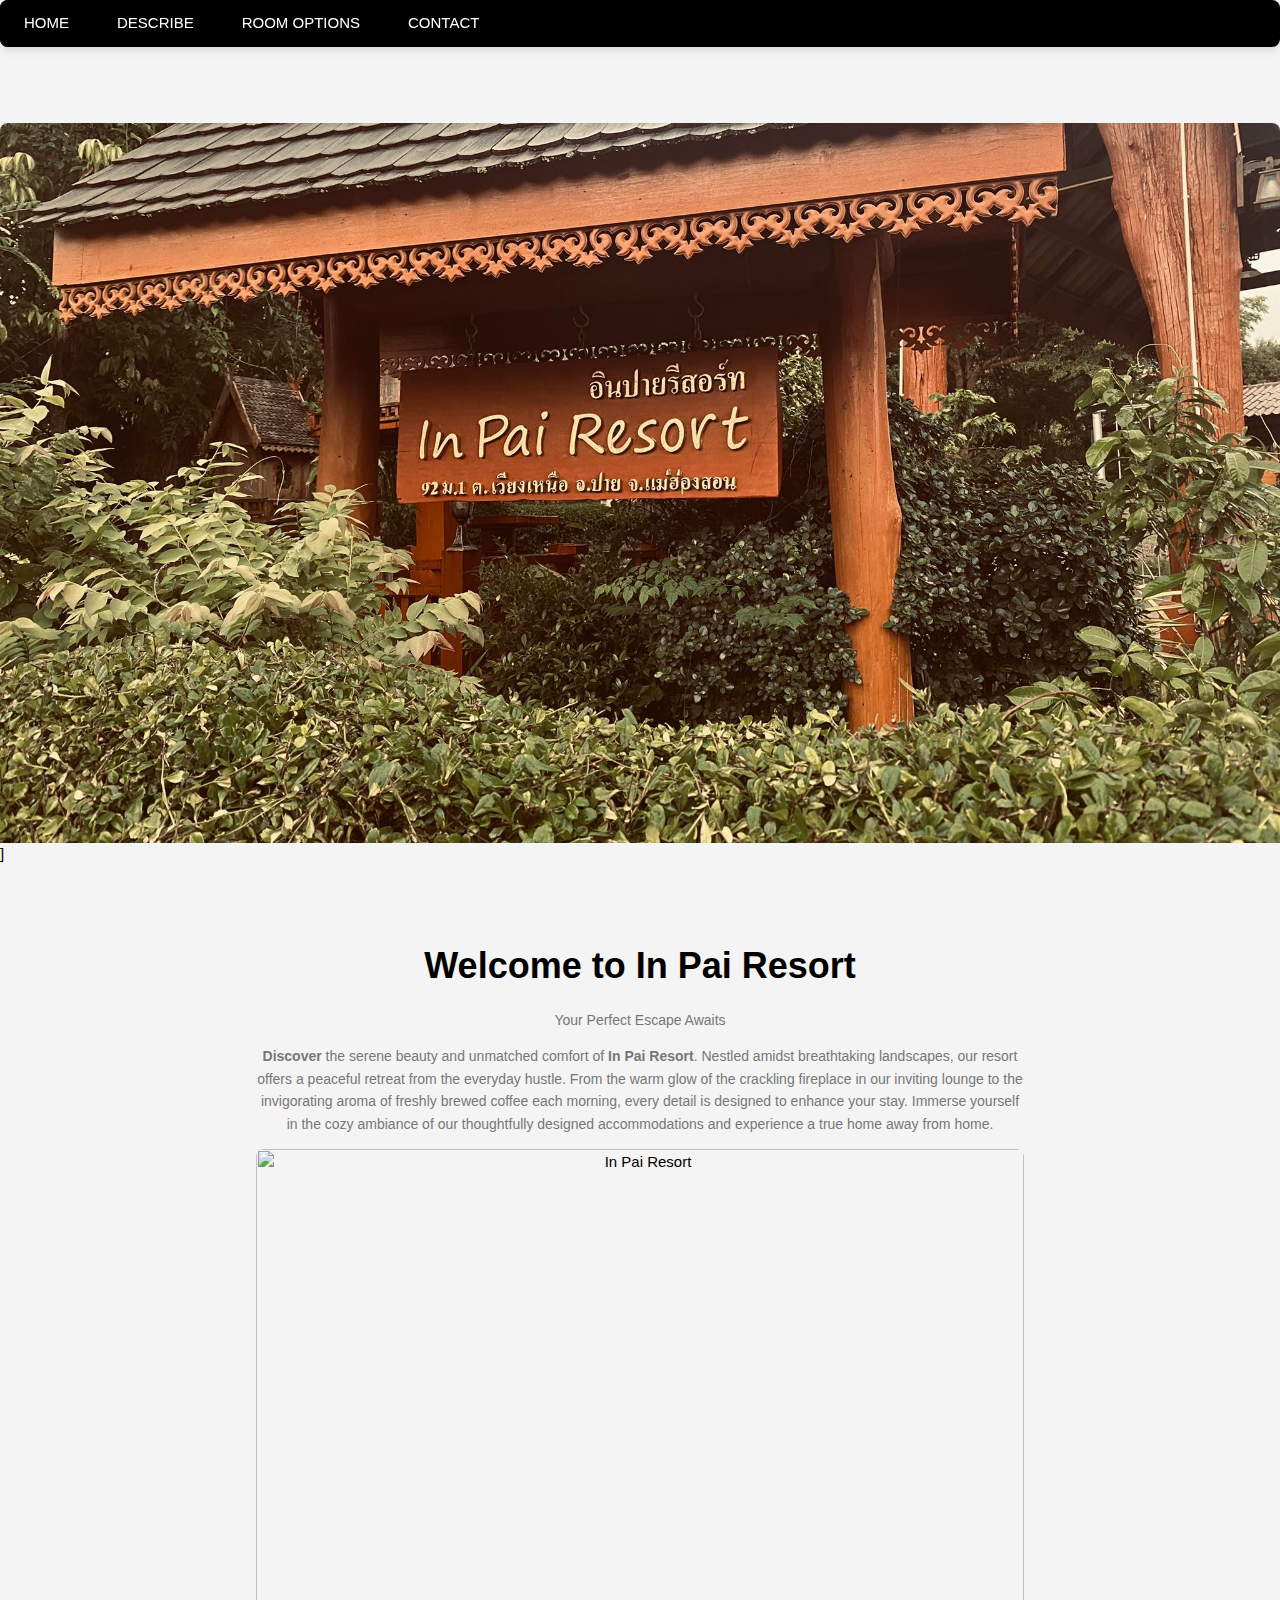
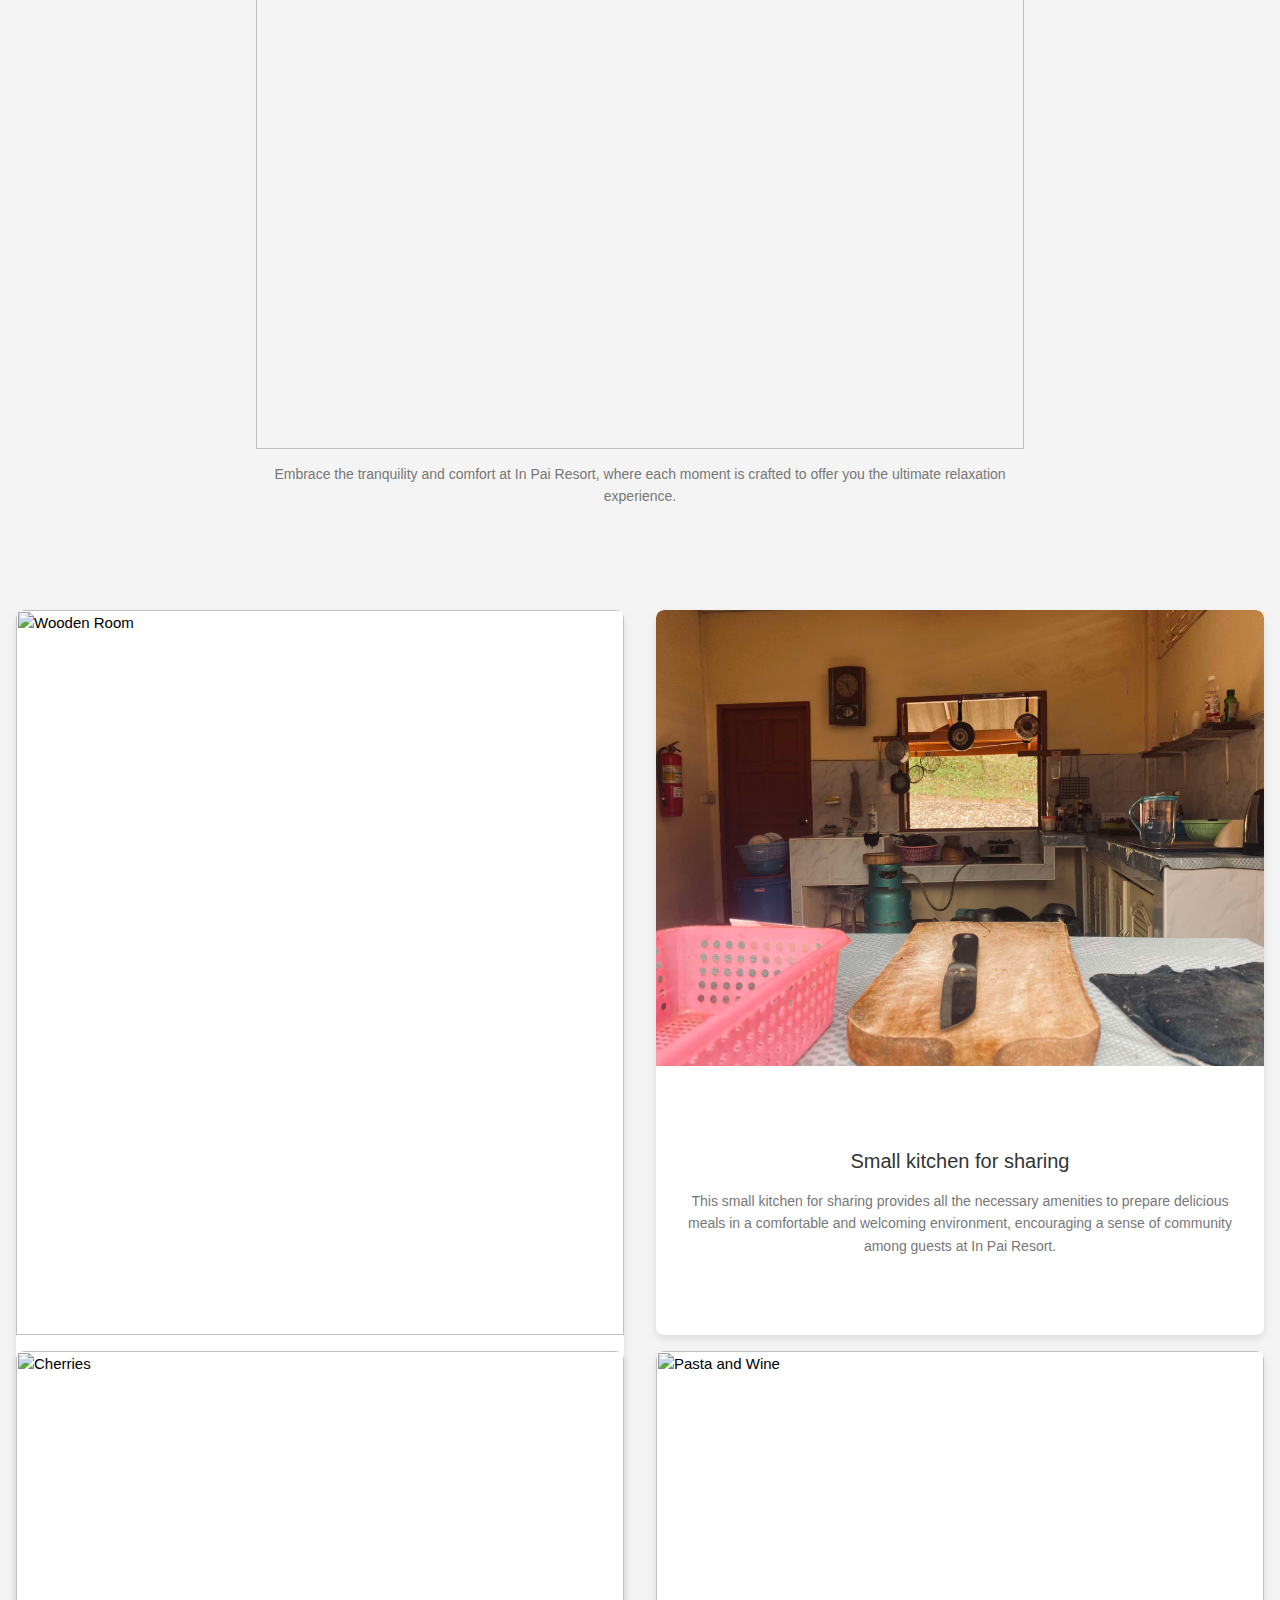
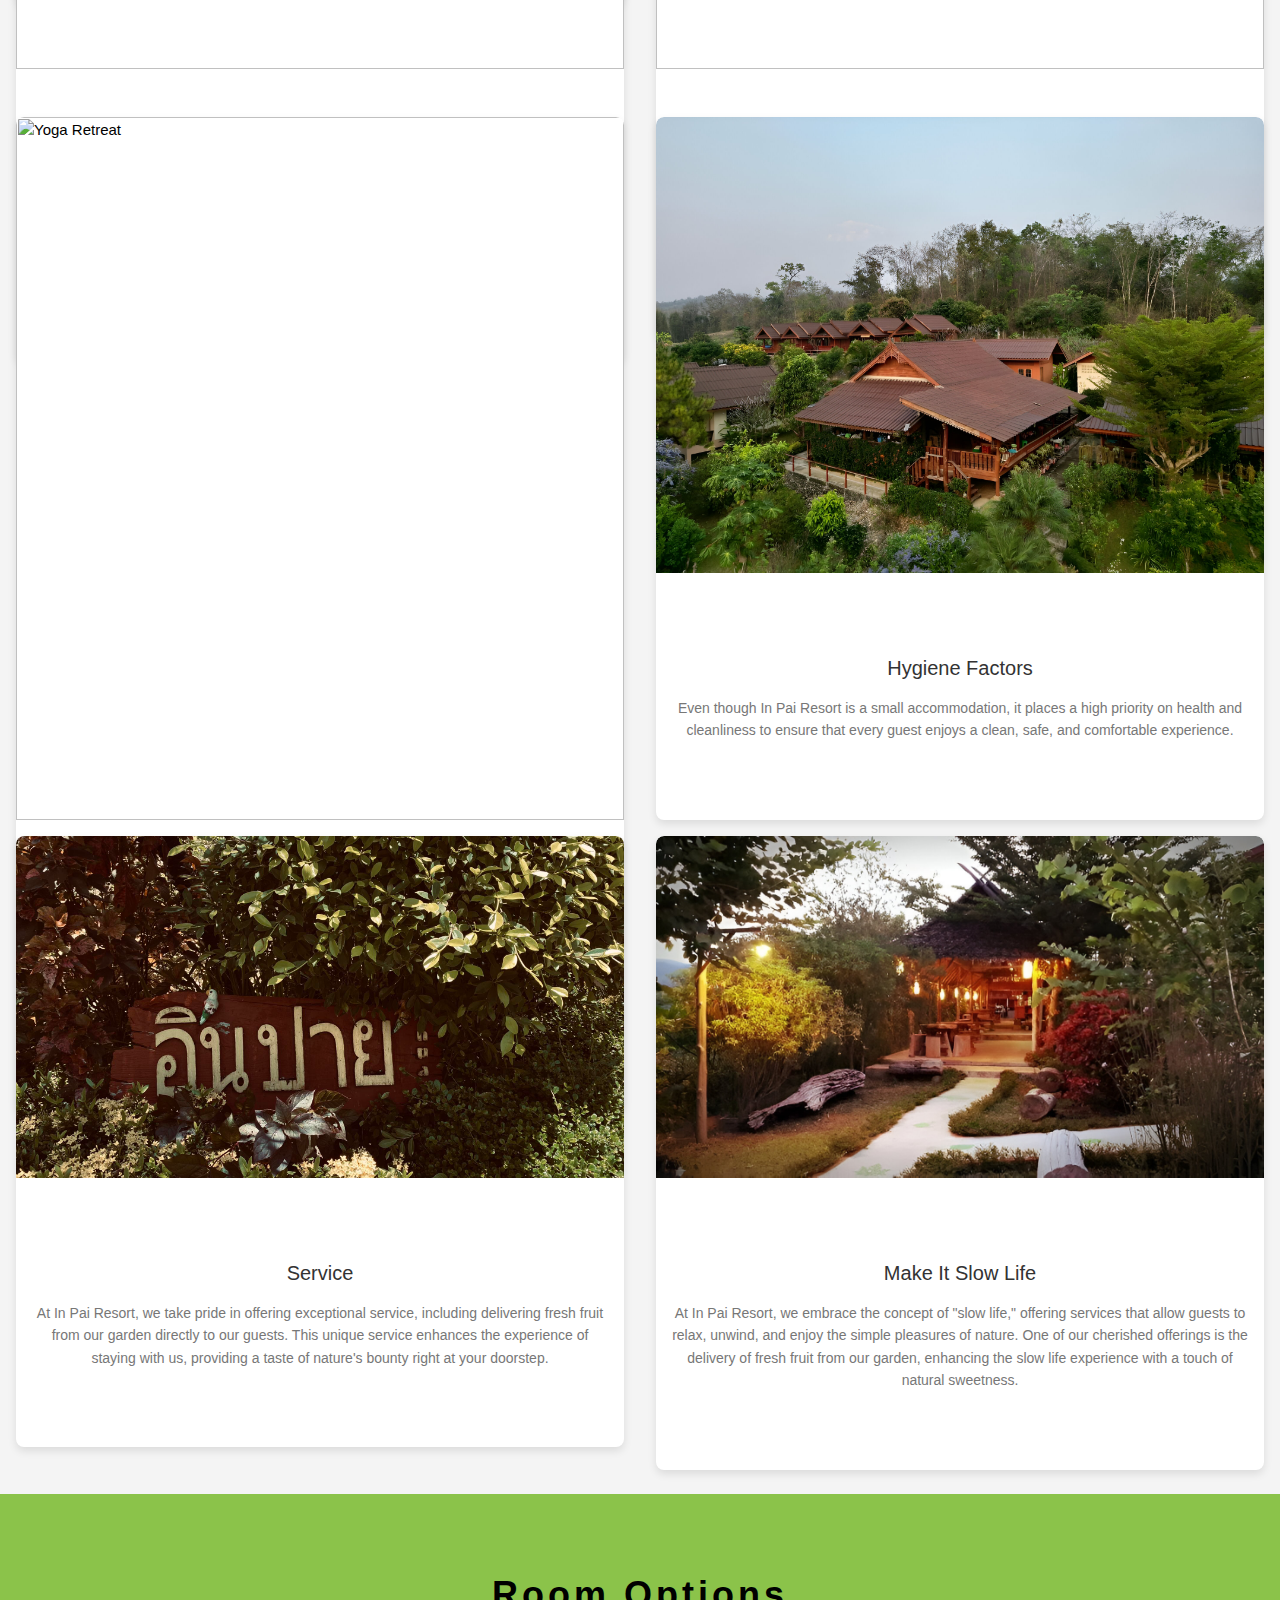
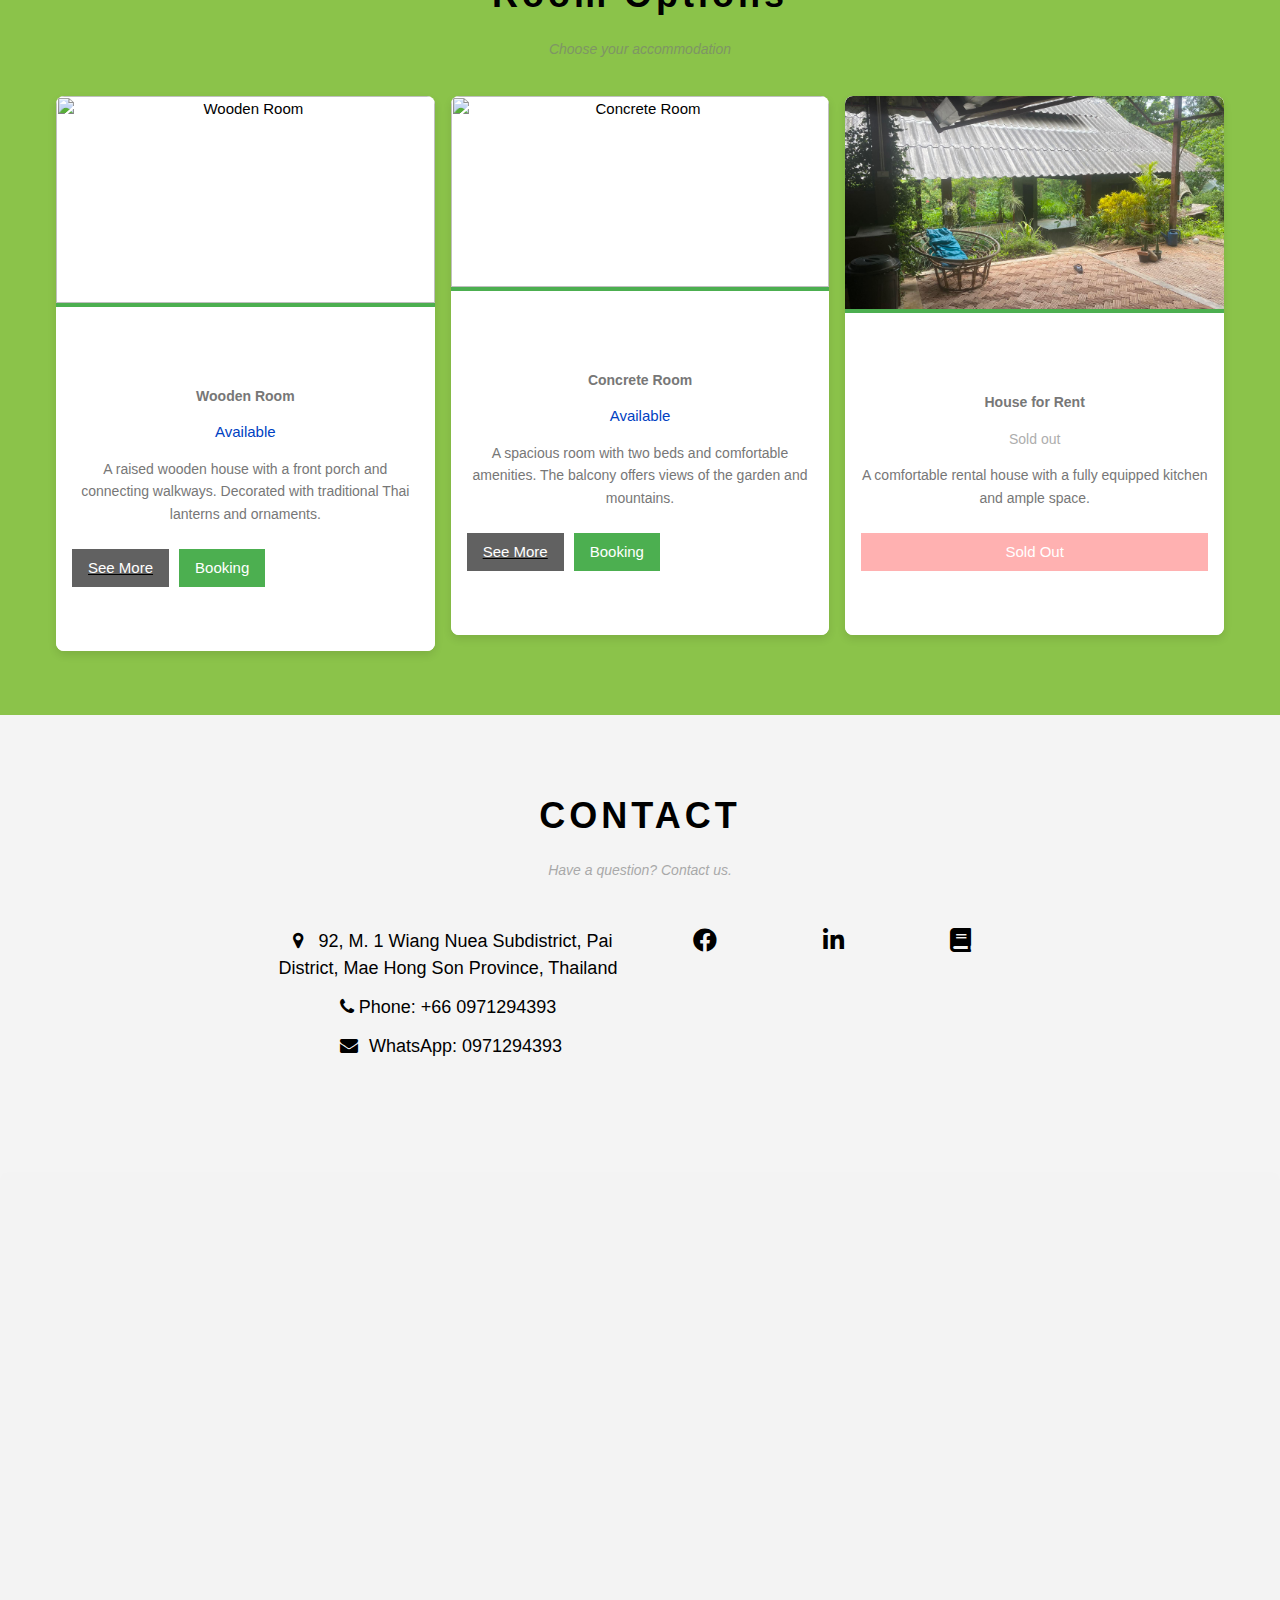
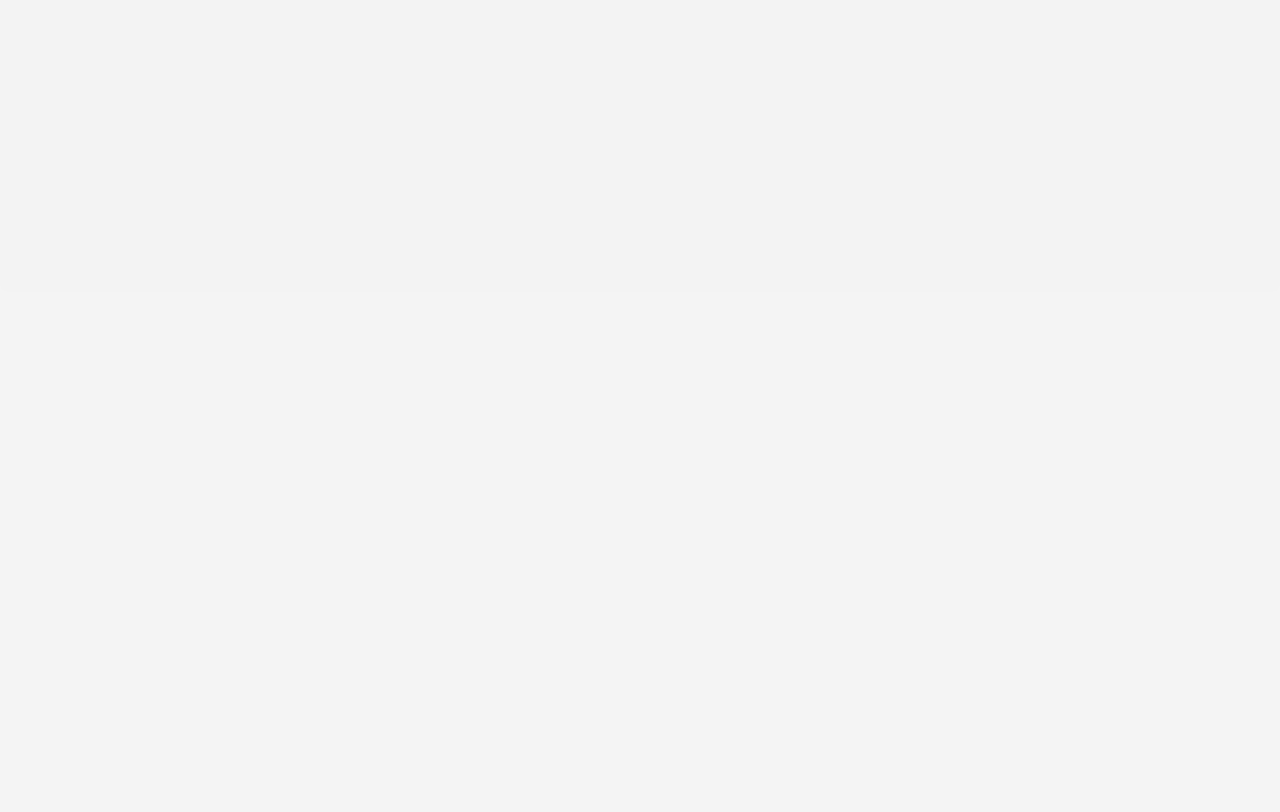
==== commit 27fe2cec: "Update index.html" ====
--- a/index.html
+++ b/index.html
@@ -246,7 +246,7 @@
             <div class="w3-card">
                 <img src="koifhis.jpg" alt="Pasta and Wine">
                 <div class="w3-container">
-                    <h3>Supper cozy and peaceful</h3>
+                    <h3> Cozy and Peaceful</h3>
                     <p>In Pai Resort provides an exceptionally cozy and peaceful environment, making it an ideal retreat for those seeking comfort and tranquility. The resort's design and amenities ensure that every guest feels at home while enjoying the serene beauty of the surrounding nature.</p>
                 </div>
             </div>
@@ -381,7 +381,7 @@
                 <a href="https://www.facebook.com/p/อินปาย-รีสอร์ทที่พัก-ธรรมชาติ-อปาย-จแม่ฮ่องสอน-Inpai-Resort-100075951621944/?locale=lv_LV&paipv=0&eav=AfaXboEZgVq3Zqk0ccB6xohDxWvKclvdapgMsZ6XYUPrliHJXfHIl1E-4OBZxVK12fY&_rdr" target="_blank"><i class="fab fa-facebook-f fa-2x"></i></a>
                 <a href="https://www.agoda.com/" target="_blank"><i class="fab fa-linkedin-in fa-2x"></i></a>
                 <a href="https://www.booking.com/" target="_blank"><i class="fas fa-book fa-2x"></i></a>
-                <a href="https://www.instagram.com/" target="_blank"><i class="fab fa-instagram fa-2x"></i></a>
+               
             </div>
         </div>
     </div>
--- a/cssforindex.css
+++ b/cssforindex.css
@@ -96,3 +96,22 @@
         font-size: 22px; /* Adjust font size for larger screens */
     }
 }
+/* CSS สำหรับ iframe */
+.iframe-container {
+  position: relative;
+  width: 100%;
+  padding-top: 56.25%; /* อัตราส่วน 16:9 */
+  margin-bottom: 20px; /* ช่องว่างด้านล่าง */
+  overflow: hidden;
+  background: #f3f3f3; /* พื้นหลังเบลอ */
+  border-radius: 8px; /* มุมโค้งมน */
+}
+
+.iframe-container iframe {
+  position: absolute;
+  top: 0;
+  left: 0;
+  width: 100%;
+  height: 100%;
+  border: 0;
+}
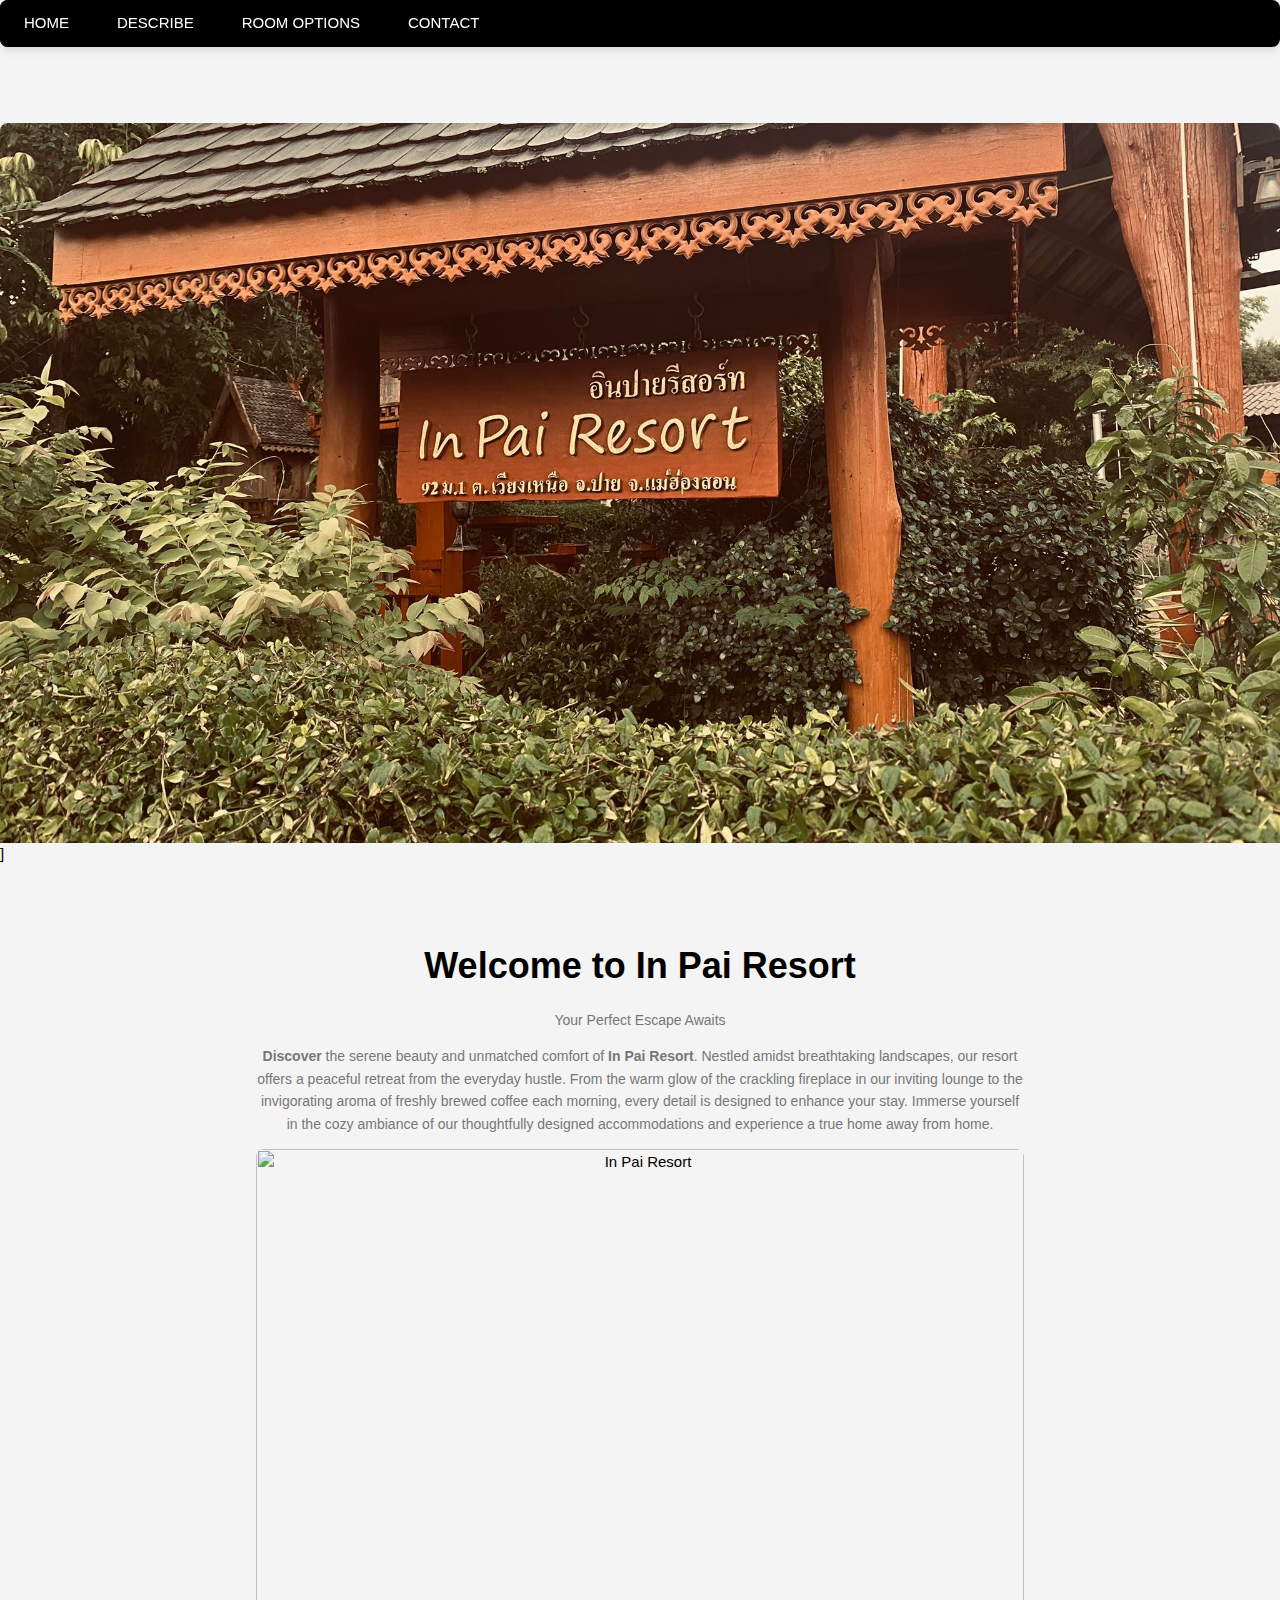
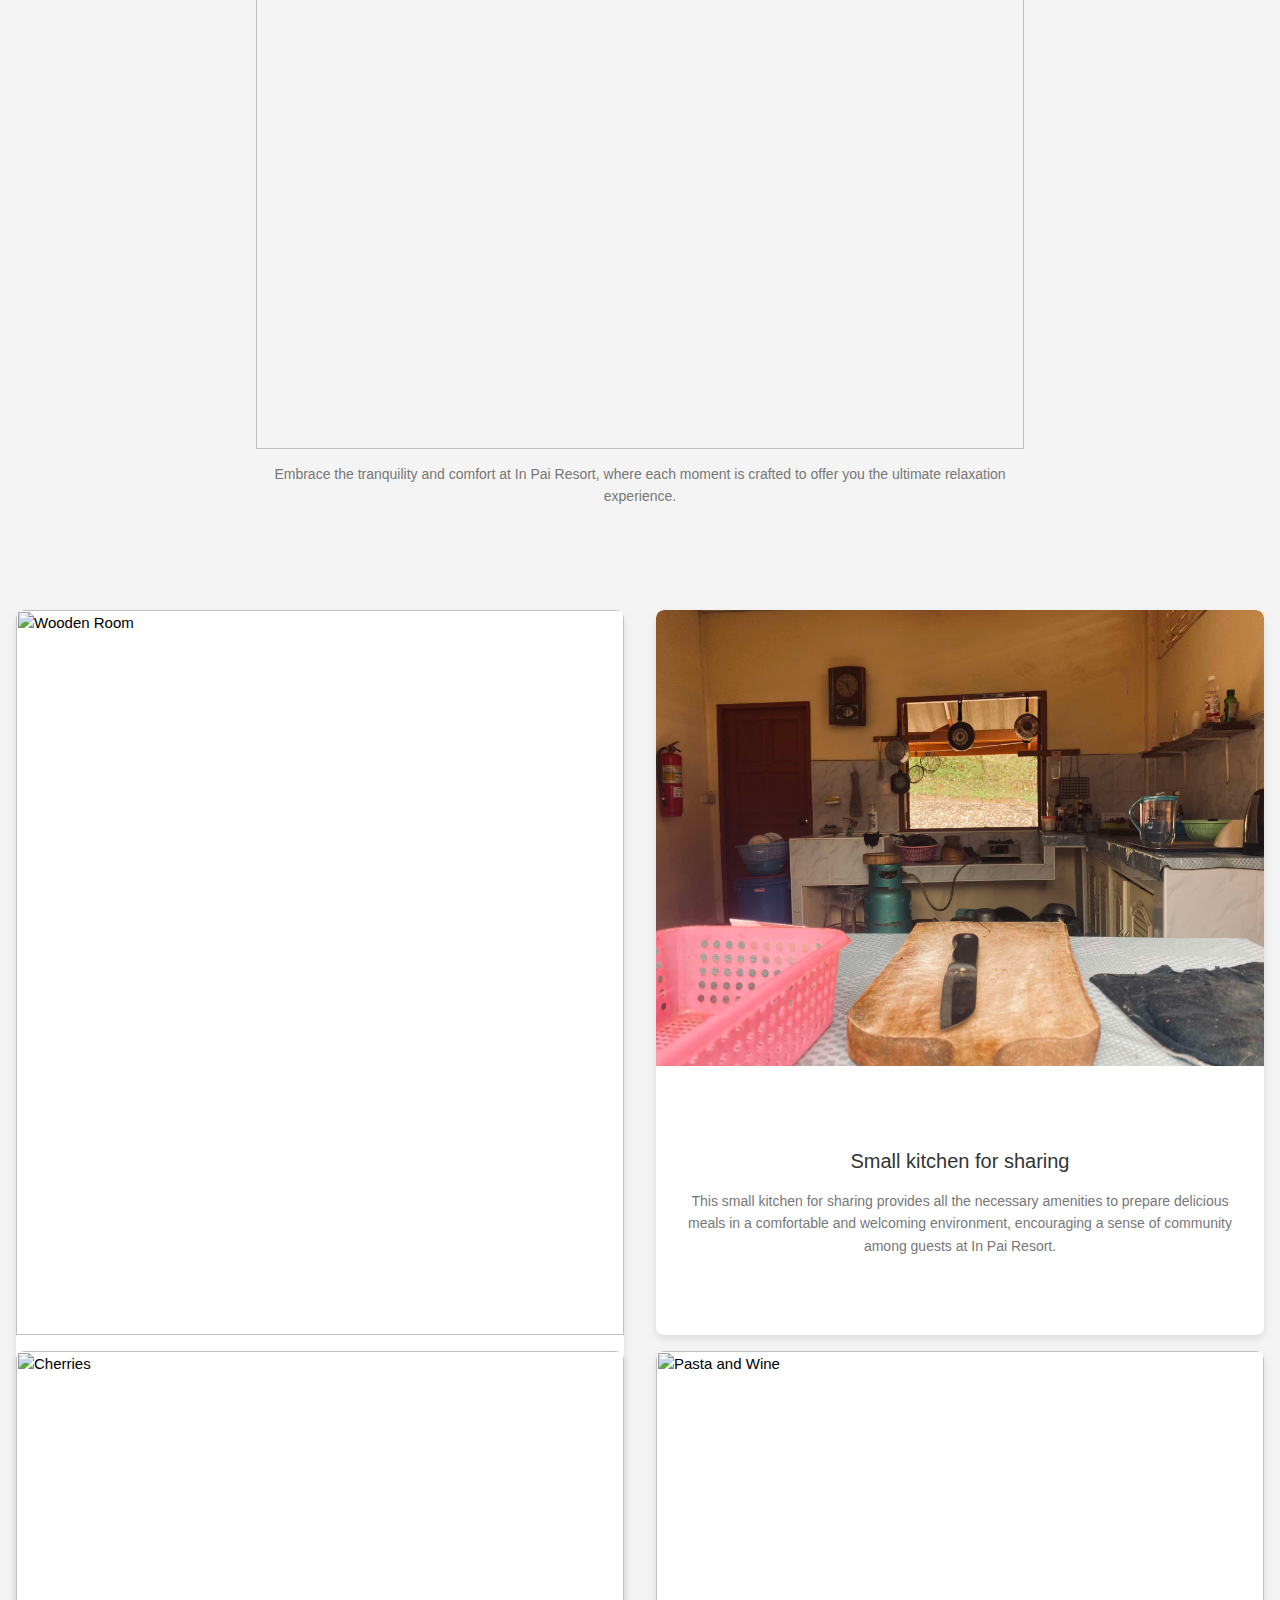
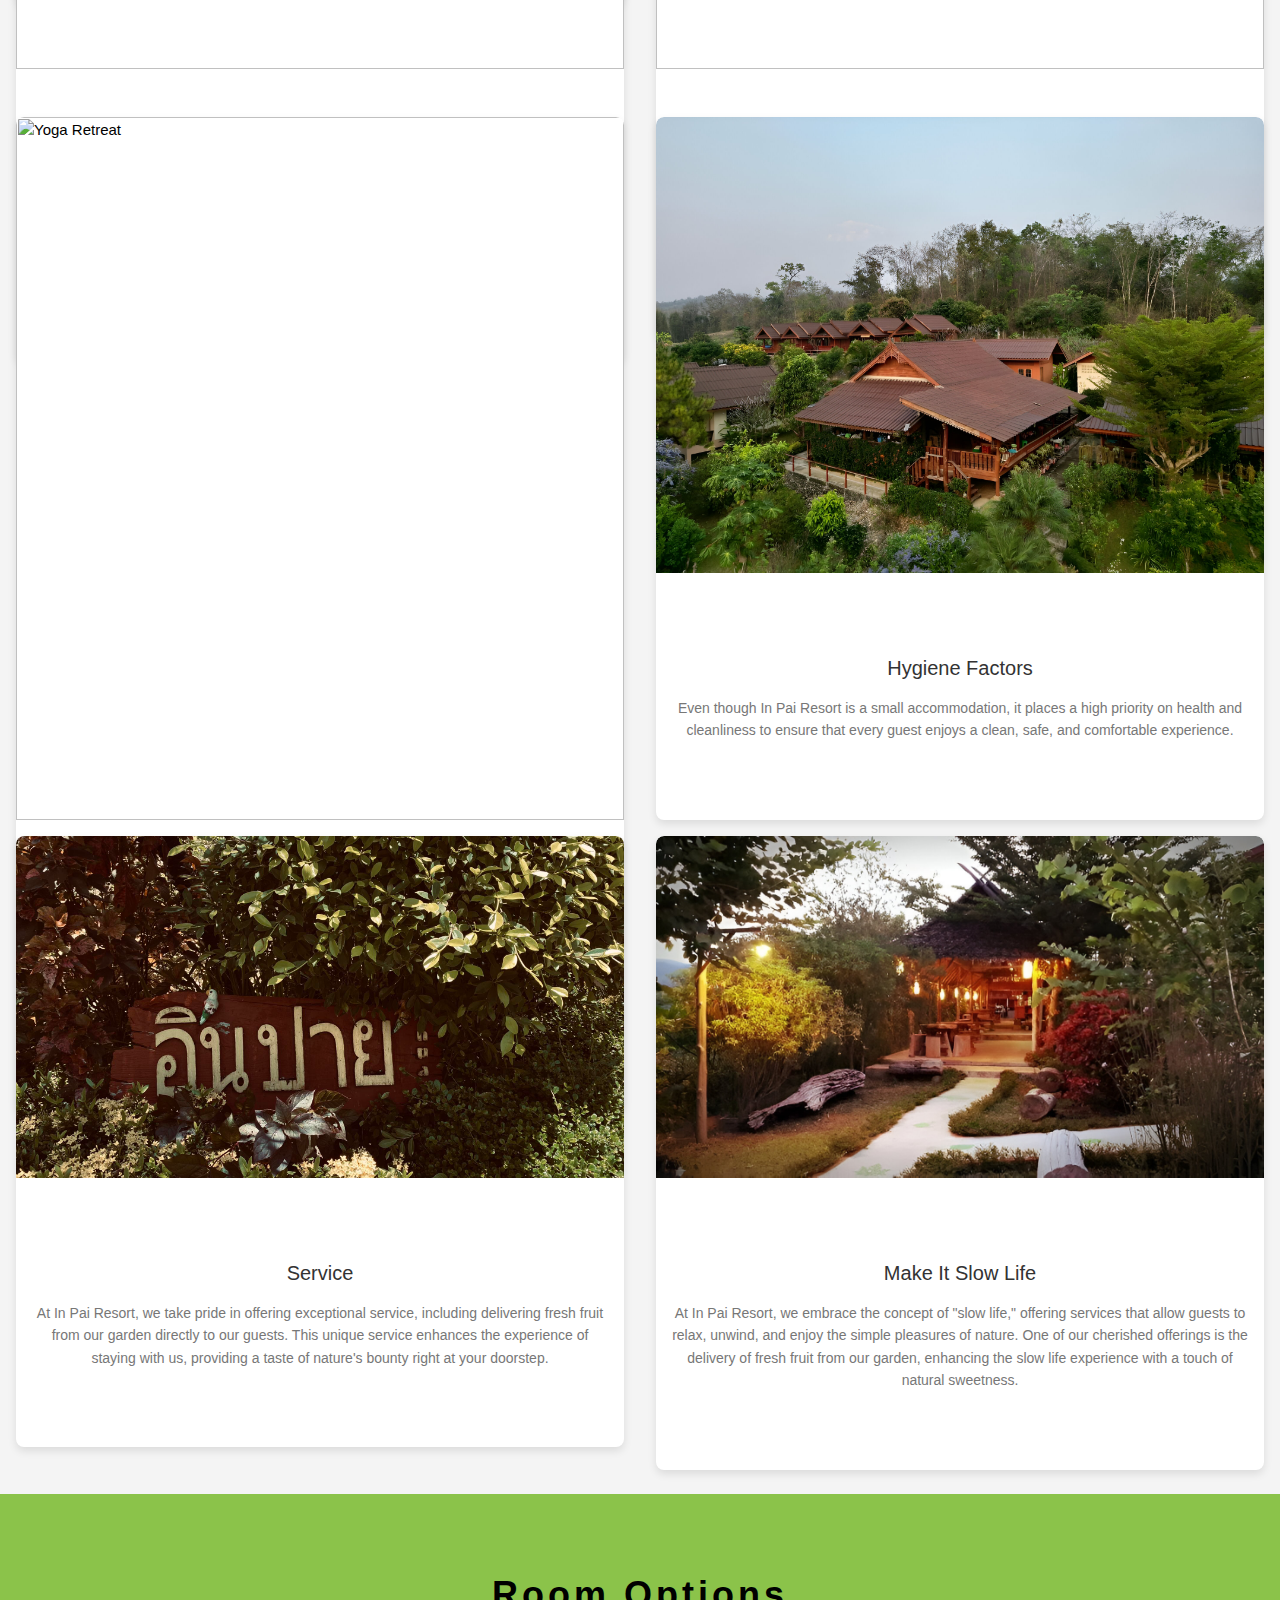
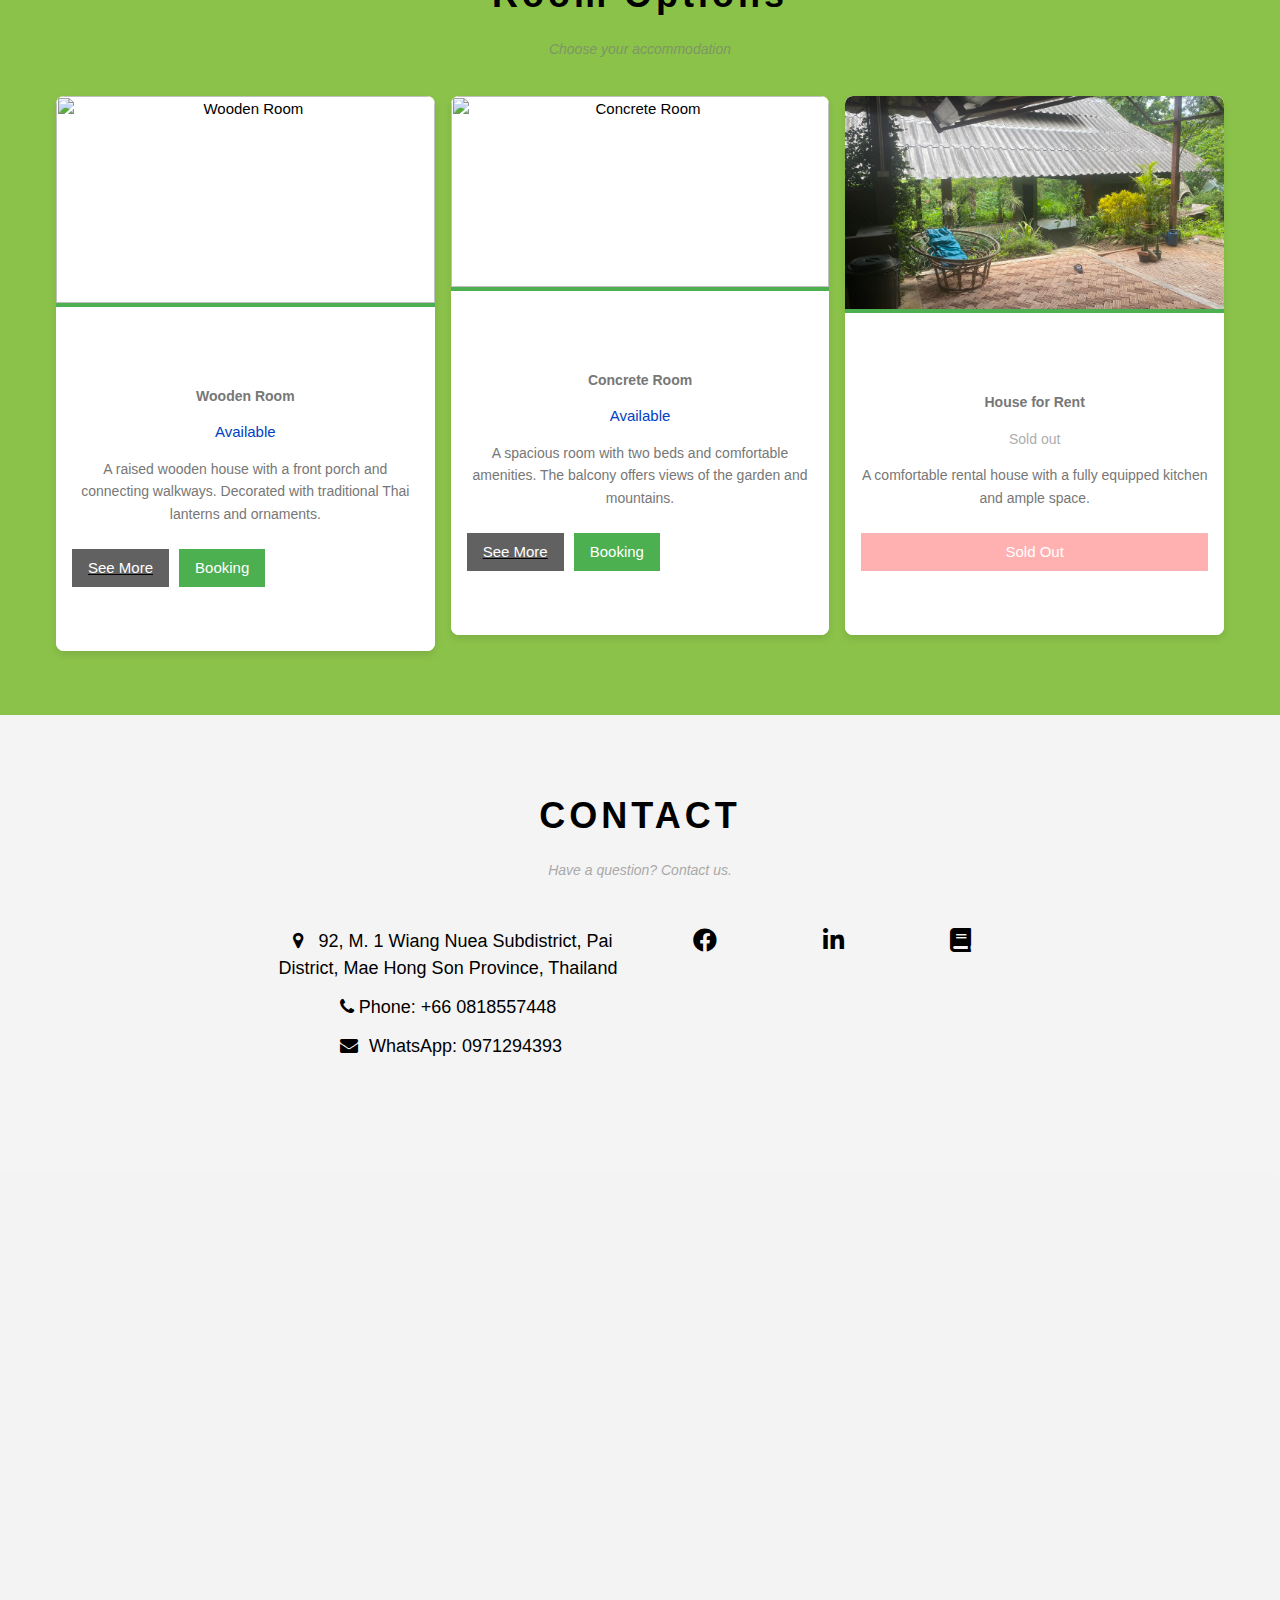
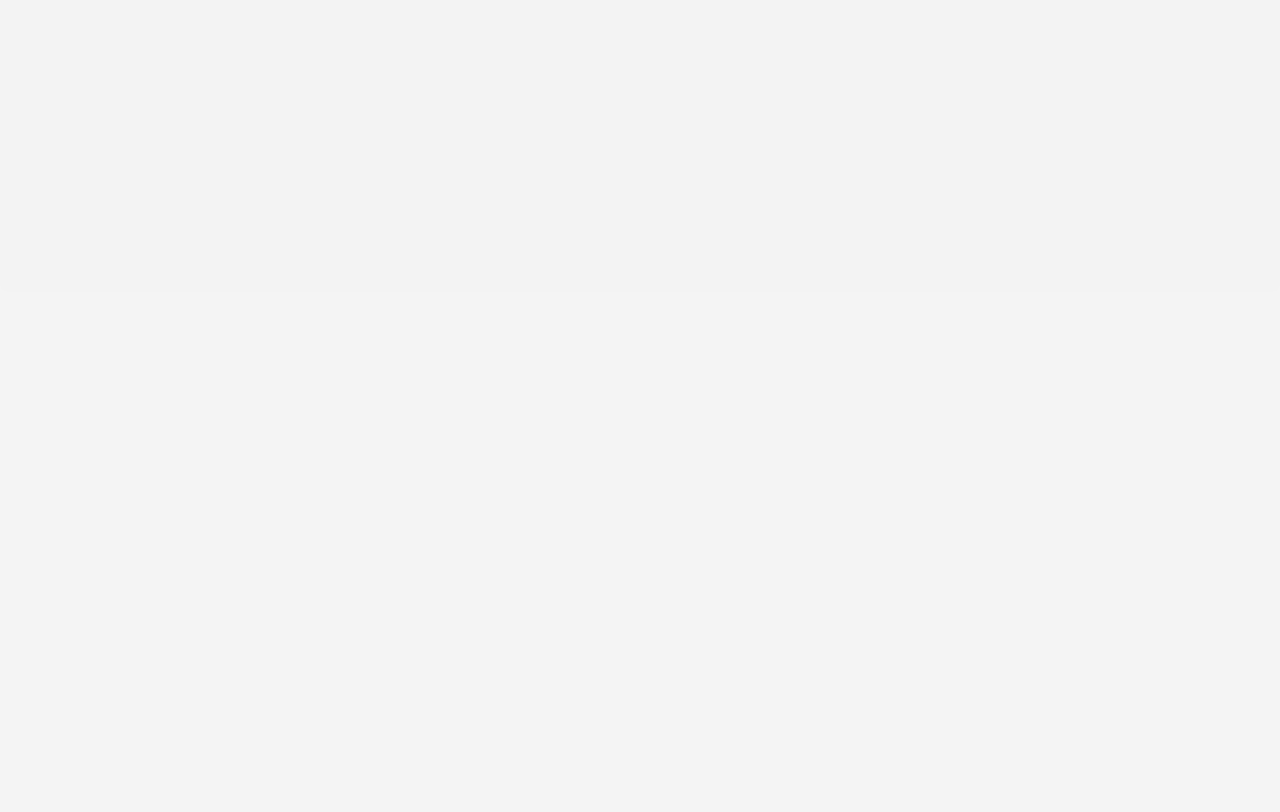
==== commit 0849277a: "Update index.html" ====
--- a/index.html
+++ b/index.html
@@ -371,7 +371,7 @@
         <div class="w3-col m6 w3-large w3-margin-bottom contact-info">
             <i class="fa fa-map-marker" style="width:30px"></i> 92, M. 1 Wiang Nuea Subdistrict, Pai District, Mae Hong Son Province, Thailand<br>
             <a href="tel:+66971294393" class="w3-bar-item w3-button w3-padding-large w3-hide-small">
-                <i class="fa fa-phone"></i> Phone: +66 0971294393
+                <i class="fa fa-phone"></i> Phone: +66 0818557448
             </a><br>
             <i class="fa fa-envelope" style="width:30px"></i> WhatsApp: 0971294393<br>
         </div>
